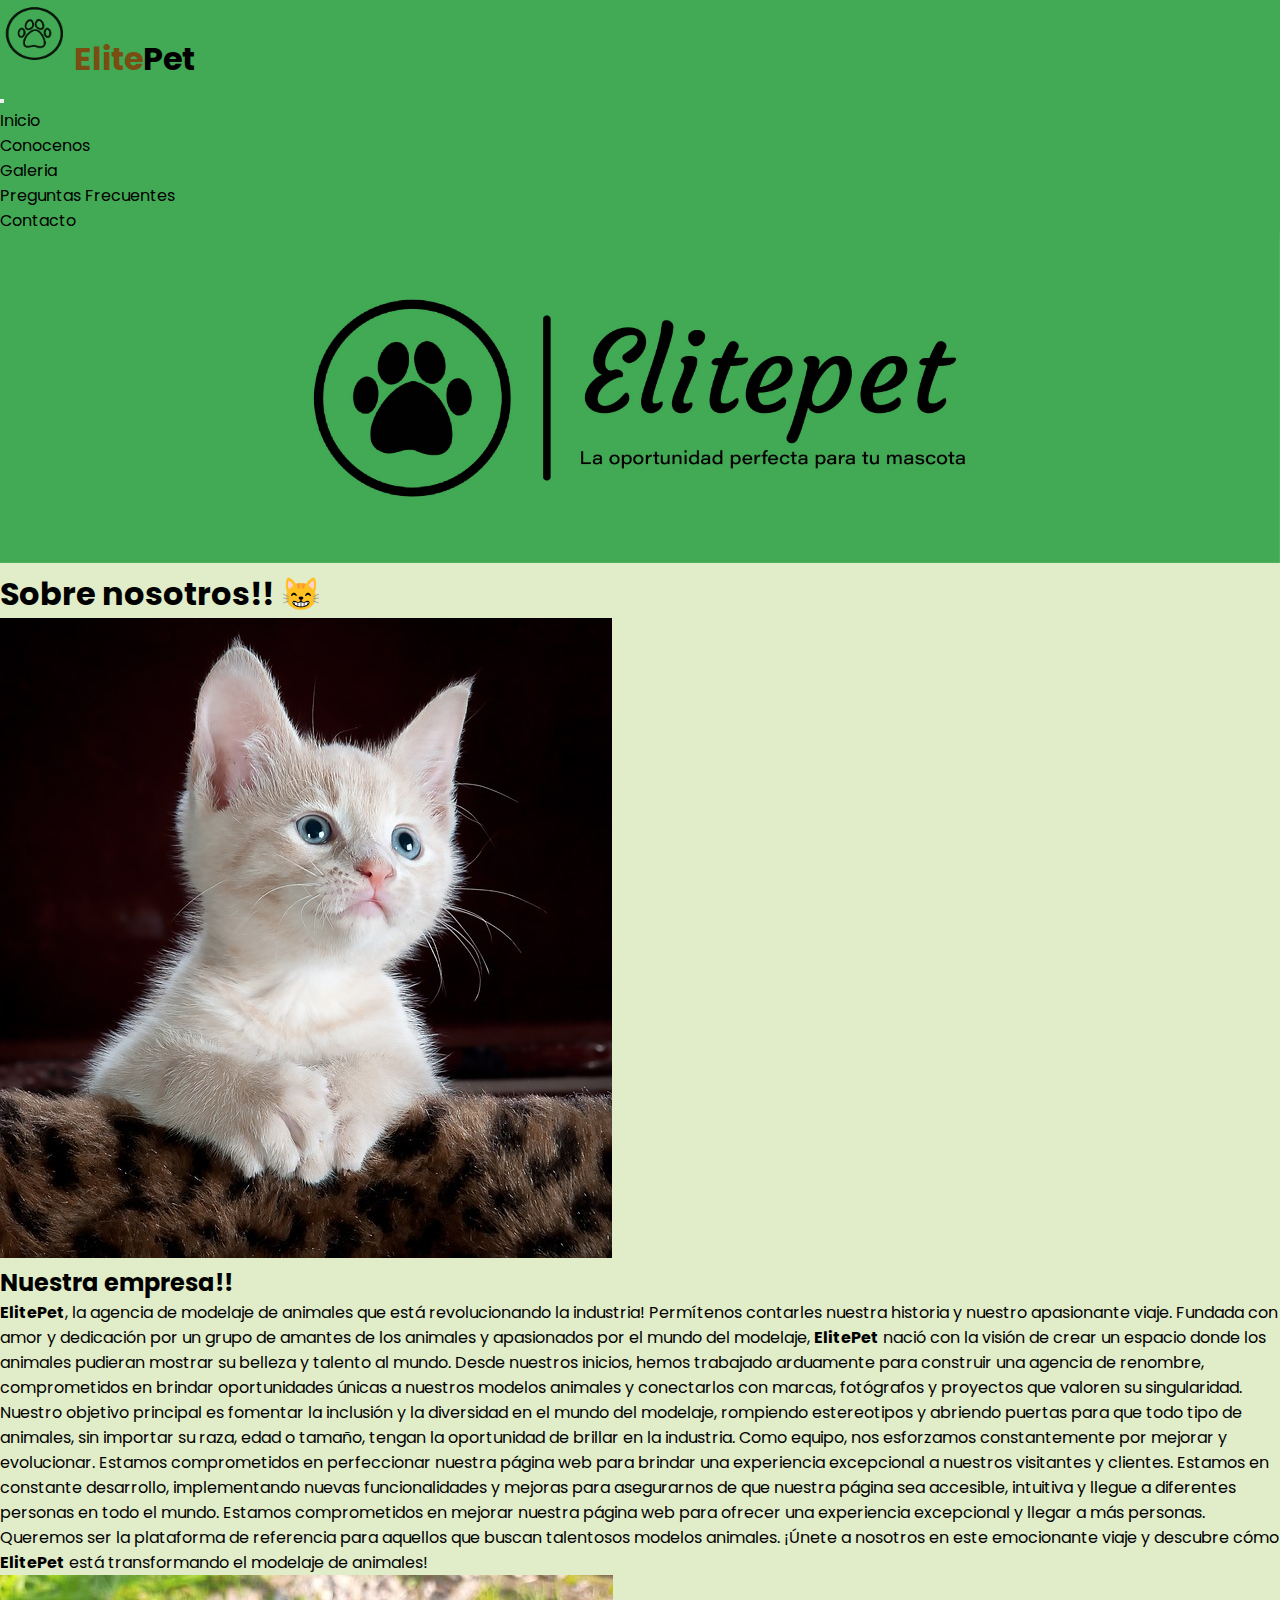
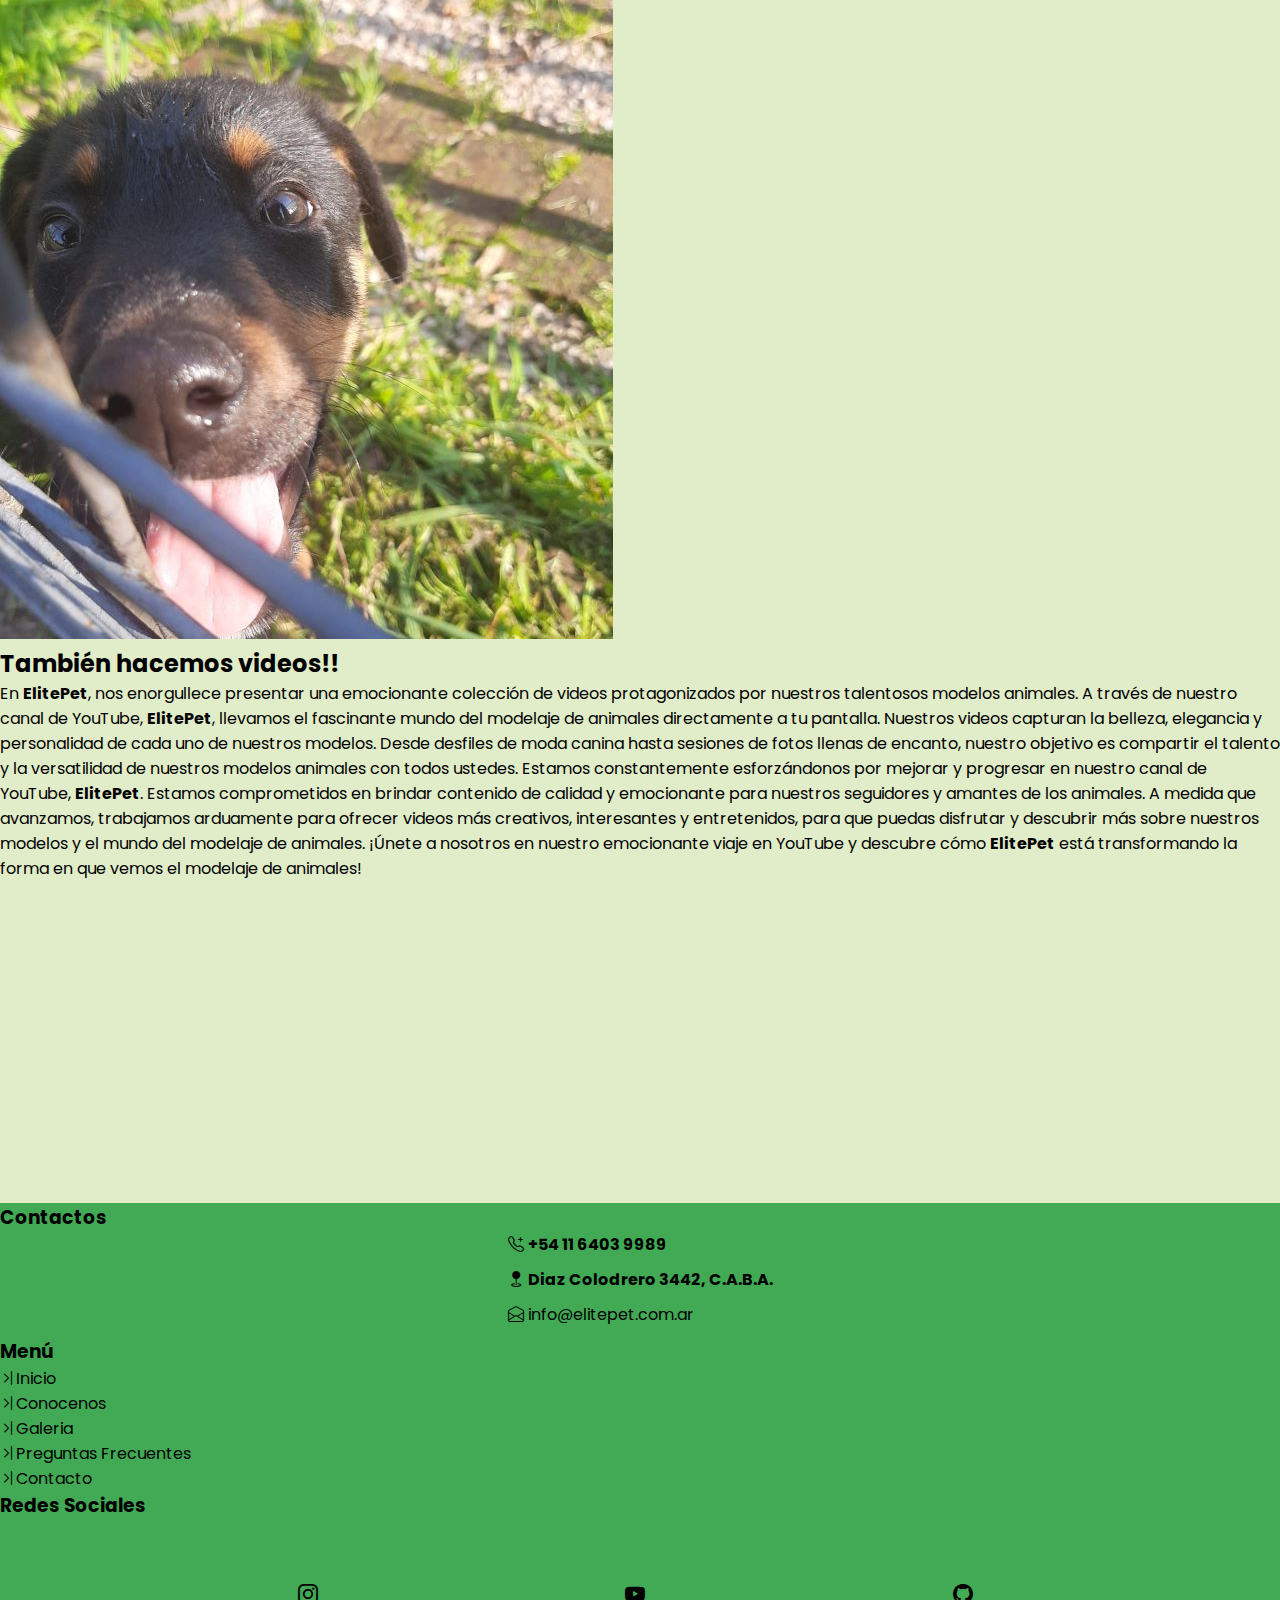
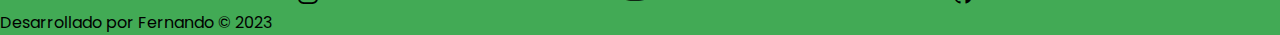
==== pages/conocenos.html @ aa460344 "cambios estructura html + bs + css" ====
<!DOCTYPE html>
<html lang="es">
    <head>
        <meta charset="UTF-8">
        <meta http-equiv="X-UA-Compatible" content="IE=edge">
        <meta name="viewport" content="width=device-width, initial-scale=1.0">
        <link rel="shortcut icon" href="../favicon.png" type="image/x-icon">
        <link href="https://cdn.jsdelivr.net/npm/bootstrap@5.3.0/dist/css/bootstrap.min.css" 
        rel="stylesheet" 
        integrity="sha384-9ndCyUaIbzAi2FUVXJi0CjmCapSmO7SnpJef0486qhLnuZ2cdeRhO02iuK6FUUVM" 
        crossorigin="anonymous"
        >
        <link rel="stylesheet" href="https://cdn.jsdelivr.net/npm/bootstrap-icons@1.10.5/font/bootstrap-icons.css">
        <link rel="stylesheet" href="../css/estilos.css">
        <title>ElitePet - Conocenos</title>
    </head>
    <body>


        <!--header-->

        <header class="">
            <div class="bg-main">
                <!--menu hamburger responsive-->
                <div class="container-lg">
                    <nav class="navbar navbar-expand-lg navbar-light colorNav">
                        <div class="container">
                            <div class="col-lg-5">
                                <a href="#"><img  src="../assets/img/logo.png" alt="logo huella de animal" class="logo"></a>
                                <Strong class="tituloPrincipal"> <span class="orange">Elite</span>Pet </Strong>
                            </div>
                            
                            <!--menu hamburger-->
                            <a class="navbar-brand" href="#"></a>
                            <button class="navbar-toggler" type="button" data-bs-toggle="collapse" data-bs-target="#navbarSupportedContent" aria-controls="navbarSupportedContent" aria-expanded="false" aria-label="Toggle navigation">
                                <span class="navbar-toggler-icon"></span>
                            </button>
                            <div class="collapse navbar-collapse col-lg-7 navegacion" id="navbarSupportedContent">
                                <!---->
                                <ul class="navbar-nav me-auto mb-2 mb-lg-0 w-100 justify-content-center align-items-center">
                                <li class="nav-item">
                                    <a class="nav-link active " aria-current="page" href="../index.html">Inicio</a>
                                </li>
                                <li class="nav-item">
                                    <a class="nav-link" href="conocenos.html">Conocenos</a>
                                </li>
                                <li class="nav-item">
                                    <a class="nav-link" href="galeria.html">Galeria</a>
                                </li>
                                <li class="nav-item">
                                    <a class="nav-link" href="preguntas.html">Preguntas Frecuentes</a>
                                </li>
                                <li class="nav-item ">
                                    <a class="nav-link colorVerde" href="contacto.html">Contacto</a>
                                </li>
                                </ul>
                            </div>
                        </div>
                    </nav>
                </div>
            </div>        
                
            <!--Banner-->
            <div class="bannerPrincipal col-lg-12">
                <img src="../assets/img/banner elitepet.jpg" alt="Banner verde con logo y eslogan" >
            </div>

        </header>


            <!--main-->
        <main>        
            <section class="tituloConocenos">
                <div class="text-center container imgConocenos">
                    <h1> Sobre nosotros!! 😸 </h1>
                    <img src="../assets/img/Photo-conocenos-prinp.jpg" alt="Foto de gato maullando" class="w-100">
                </div>
            </section>


            <!--seccion nuestra empresa-->
            <section class="nuestraEmpresa">
                <div class="container">
                    <div class="row justify-content-center">
                        <div class="col-lg-8"> 
                            <h2>Nuestra empresa!!</h2>
                            <p><strong>ElitePet</strong>, la agencia de modelaje de animales que está revolucionando la industria! Permítenos contarles nuestra historia y nuestro apasionante viaje. Fundada con amor y dedicación por un grupo de amantes de los animales y apasionados por el mundo del modelaje, <strong>ElitePet</strong> nació con la visión de crear un espacio donde los animales pudieran mostrar su belleza y talento al mundo. Desde nuestros inicios, hemos trabajado arduamente para construir una agencia de renombre, comprometidos en brindar oportunidades únicas a nuestros modelos animales y conectarlos con marcas, fotógrafos y proyectos que valoren su singularidad. Nuestro objetivo principal es fomentar la inclusión y la diversidad en el mundo del modelaje, rompiendo estereotipos y abriendo puertas para que todo tipo de animales, sin importar su raza, edad o tamaño, tengan la oportunidad de brillar en la industria. Como equipo, nos esforzamos constantemente por mejorar y evolucionar. Estamos comprometidos en perfeccionar nuestra página web para brindar una experiencia excepcional a nuestros visitantes y clientes. Estamos en constante desarrollo, implementando nuevas funcionalidades y mejoras para asegurarnos de que nuestra página sea accesible, intuitiva y llegue a diferentes personas en todo el mundo. Estamos comprometidos en mejorar nuestra página web para ofrecer una experiencia excepcional y llegar a más personas. Queremos ser la plataforma de referencia para aquellos que buscan talentosos modelos animales. ¡Únete a nosotros en este emocionante viaje y descubre cómo <strong>ElitePet</strong> está transformando el modelaje de animales!</p>
                        </div>
                        <div class="col-lg-4 mb-5 mt-4 order-lg-2">
                            <img src="../assets/img/nova--pag-conocenos.jpg" alt="" class="img-fluid" />
                        </div>
                    </div>
                </div>
            </section>
            

            <!--seccion VIDEO-->
            <section class="seccionVideo">
                <div class="container">
                    <div class="row justify-content-center">
                        <div class="col-lg-6 order-lg-2">
                            <h2>También hacemos videos!!</h2>
                            <p>En <strong>ElitePet</strong>, nos enorgullece presentar una emocionante colección de videos protagonizados por nuestros talentosos modelos animales. A través de nuestro canal de YouTube, <strong>ElitePet</strong>, llevamos el fascinante mundo del modelaje de animales directamente a tu pantalla. Nuestros videos capturan la belleza, elegancia y personalidad de cada uno de nuestros modelos. Desde desfiles de moda canina hasta sesiones de fotos llenas de encanto, nuestro objetivo es compartir el talento y la versatilidad de nuestros modelos animales con todos ustedes. Estamos constantemente esforzándonos por mejorar y progresar en nuestro canal de YouTube, <strong>ElitePet</strong>. Estamos comprometidos en brindar contenido de calidad y emocionante para nuestros seguidores y amantes de los animales. A medida que avanzamos, trabajamos arduamente para ofrecer videos más creativos, interesantes y entretenidos, para que puedas disfrutar y descubrir más sobre nuestros modelos y el mundo del modelaje de animales. ¡Únete a nosotros en nuestro emocionante viaje en YouTube y descubre cómo <strong>ElitePet</strong> está transformando la forma en que vemos el modelaje de animales!</p>
                        </div>
                        <div class="col-lg-6 order-lg-1">
                            <iframe width="560" height="315" src="https://www.youtube.com/embed/O8_WJIzN43E" title="YouTube video player" frameborder="0" allow="accelerometer; autoplay; clipboard-write; encrypted-media; gyroscope; picture-in-picture; web-share" allowfullscreen></iframe>
                        </div>
                    </div>
                </div>
            </section>

            <!--seccion nuestra empresa
            <section class="nuestraEmpresa">
                <div class="container">
                    <div class="row justify-content-center">
                        <div class="col-lg-8 text-centers"> 
                            <h2 class=""> Nuestra empresa!! </h2>
                            <p><strong>ElitePet</strong>, la agencia de modelaje de animales que está revolucionando la industria!
                                Permítenos contarles nuestra historia y nuestro apasionante viaje.
                                Fundada con amor y dedicación por un grupo de amantes de los animales y apasionados por el mundo del
                                modelaje, <strong>ElitePet</strong> nació con la visión de crear un espacio donde los animales pudieran
                                mostrar su belleza y talento al mundo.
                                Desde nuestros inicios, hemos trabajado arduamente para construir una agencia de renombre, comprometidos en
                                brindar oportunidades únicas a nuestros modelos animales y conectarlos con marcas, fotógrafos y proyectos
                                que valoren su singularidad.
                                Nuestro objetivo principal es fomentar la inclusión y la diversidad en el mundo del modelaje, rompiendo
                                estereotipos y abriendo puertas para que todo tipo de animales, sin importar su raza, edad o tamaño, tengan
                                la oportunidad de brillar en la industria.
                                Como equipo, nos esforzamos constantemente por mejorar y evolucionar. Estamos comprometidos en perfeccionar
                                nuestra página web para brindar una experiencia excepcional a nuestros visitantes y clientes. Estamos en
                                constante desarrollo, implementando nuevas funcionalidades y mejoras para asegurarnos de que nuestra página
                                sea accesible, intuitiva y llegue a diferentes personas en todo el mundo.
                                Estamos comprometidos en mejorar nuestra página web para ofrecer una experiencia excepcional y llegar a más
                                personas. Queremos ser la plataforma de referencia para aquellos que buscan talentosos modelos animales.
                                ¡Únete a nosotros en este emocionante viaje y descubre cómo <strong>ElitePet</strong> está transformando el
                                modelaje de animales! </p>
                        </div>
                        <div class="col-lg-4 mb-5 mt-4 order-lg-2">
                            <img src="../assets/img/nova--pag-conocenos.jpg" class="" alt="" />
                        </div>
                        
                    </div>
                </div>
                    
            </section>

            seccion VIDEO
            <section class="seccionVideo">
                <h2> También hacemos videos!! </h2>
                <p> En <strong>ElitePet</strong>, nos enorgullece presentar una emocionante colección de videos protagonizados
                    por nuestros talentosos modelos animales. A través de nuestro canal de YouTube, <strong>ElitePet</strong>,
                    llevamos el fascinante mundo del modelaje de animales directamente a tu pantalla.
                    Nuestros videos capturan la belleza, elegancia y personalidad de cada uno de nuestros modelos. Desde
                    desfiles de moda canina hasta sesiones de fotos llenas de encanto, nuestro objetivo es compartir el talento
                    y la versatilidad de nuestros modelos animales con todos ustedes.
                    Estamos constantemente esforzándonos por mejorar y progresar en nuestro canal de YouTube,
                    <strong>ElitePet</strong>. Estamos comprometidos en brindar contenido de calidad y emocionante para nuestros
                    seguidores y amantes de los animales. A medida que avanzamos, trabajamos arduamente para ofrecer videos más
                    creativos, interesantes y entretenidos, para que puedas disfrutar y descubrir más sobre nuestros modelos y
                    el mundo del modelaje de animales.
                    ¡Únete a nosotros en nuestro emocionante viaje en YouTube y descubre cómo <strong>ElitePet</strong> está
                    transformando la forma en que vemos el modelaje de animales!</p>
                <iframe width="560" height="315" src="https://www.youtube.com/embed/O8_WJIzN43E" title="YouTube video player" frameborder="0" allow="accelerometer; autoplay; clipboard-write; encrypted-media; gyroscope; picture-in-picture; web-share" allowfullscreen></iframe>
            </section>-->
        </main> 

  
        <!--footer-->

        <footer class="bg-main contenedorFooter">
            <div class="container">
                <div class="row">
                    <!-- Sector Contactos -->
                    <div class="col-lg-4">
                        <strong>
                            <h3 class="text-center">Contactos</h3>
                        </strong>
                        <div class="contanc mt-lg-5">
                            <ul class="">
                                <li class=" telefono contancItem">
                                    <i class="bi bi-telephone-plus"></i>
                                    <b>+54 11 6403 9989</b>
                                </li>
                                <li class="contancItem">
                                    <i class="bi bi-geo-fill"></i>
                                    <a href="https://www.google.com/maps" target="_blank"><b>Diaz Colodrero 3442, C.A.B.A.</b></a>
                                </li>
                                <li class="contancItem">
                                    <i class="bi bi-envelope-open"></i>
                                    <a href="https://www.google.com/intl/es-419/gmail/about/" target="_blank">info@elitepet.com.ar</a>
                                </li>
                            </ul>
                        </div> 
                    </div>
                    <!-- Sector Menú Footer -->
                    <div class="col-lg-4">
                        <strong>
                            <h3 class="text-center">Menú</h3>
                        </strong>
                        <div class="footer">
                            <ul class="nav flex-column align-content-center">
                                <li class="nav-item">
                                    <a class="nav-link" href="../index.html"><i class="bi bi-chevron-bar-right"></i>Inicio</a>
                                </li>
                                <li class="nav-item">
                                    <a class="nav-link" href="conocenos.html" target="_blank"><i class="bi bi-chevron-bar-right"></i>Conocenos</a>
                                </li>
                                <li class="nav-item">
                                    <a class="nav-link" href="galeria.html" target="_blank"><i class="bi bi-chevron-bar-right"></i>Galeria</a>
                                </li>
                                <li class="nav-item">
                                    <a class="nav-link" href="preguntas.html" target="_blank"><i class="bi bi-chevron-bar-right"></i>Preguntas Frecuentes</a>
                                </li>
                                <li class="nav-item">
                                    <a class="nav-link" href="contacto.html" target="_blank"><i class="bi bi-chevron-bar-right"></i>Contacto</a>
                                </li>
                            </ul>
                        </div>
                    </div>
                    <!-- Sector Redes Sociales -->
                    <div class="col-lg-4">
                        <strong>
                            <h3 class="text-center">Redes Sociales</h3>
                        </strong>
                        <div class="me-4 redes">
                            <ul class="redesSociales list-inline">
                                <li class="list-inline-item">
                                    <a class="redesItem" href="https://instagram.com" target="_blank"><i class="bi bi-instagram"></i></a>
                                </li>
                                <li class="list-inline-item">
                                    <a class="redesItem" href="https://www.youtube.com" target="_blank"><i class="bi bi-youtube"></i></a>
                                </li>
                                <li class="list-inline-item">
                                    <a class="redesItem" href="https://github.com/fernandoacosta03" target="_blank"><i class="bi bi-github"></i></a>
                                </li>
                            </ul>
                        </div>
                    </div>
                </div>
                <!-- Parrafo Footer -->
                <p class="text-center mt-4">Desarrollado por Fernando &copy; 2023</p>
            </div>
        </footer>

        <!--<footer class="">
            <div class="bg-main contenedorFooter">
                <div class="container ">
                    Sector contactos-->
                    <!--<div class="">
                        <strong><h3 class="text-center">Contactos</h3></strong>

                        <ul class="td-pb-padding-side">

                            <li class="ps-5 telefono">
                                <i class="bi bi-telephone-plus"></i>
                                <b class="">+54 11 6403 9989<b>
                            </li>

                            <li class="ps-5">
                                <i class="bi bi-geo-fill"></i>
                                <a href="https://www.google.com/maps" target="_blank"><b class="">Diaz Colodrero 3442, C.A.B.A.<b></a>
                            </li>
                            
                            <li class="ps-5">
                                <i class="bi bi-envelope-open"></i>
                                <a href="https://www.google.com/intl/es-419/gmail/about/" target="_blank">info@elitepet.com.ar</a>
                            </li>

                        </ul>  
                    </div>
                    Sector redes sociales-->
                    <!--<div class="">

                        <strong><h3 class="text-center">Redes Sociales</h3></strong>
                        <div class="me-4">
                            <ul class="redesSociales">

                                <li class="redesItem">
                                    <a href="" target="_blank"><i class="bi bi-facebook"></i></a>
                                </li>

                                <li class="redesItem">
                                    <a href="" target="_blank"><i class="bi bi-instagram"></i></a>
                                </li>

                                <li class="redesItem">
                                    <a href="" target="_blank"><i class="bi bi-github"></i></a>
                                </li>

                            </ul>
                        </div>
                    </div>
                    Sector menu footer-->
                    <!--<div class="">
                        <strong><h3 class="text-center">Menu</h3></strong>
                        <div class="">
                            <ul class="">

                                <li class="ps-5">
                                    <a href="#" ><i class="bi bi-chevron-bar-right"></i>Inicio</a>
                                </li>

                                <li class="ps-5">
                                    <a href="./pages/conocenos.html" target="_blank"><i class="bi bi-chevron-bar-right"></i>Conocenos</a>
                                </li>

                                <li class="ps-5">
                                    <a href="./pages/galeria.html" target="_blank"><i class="bi bi-chevron-bar-right"></i>Galeria</a>
                                </li>

                                <li class="ps-5">
                                    <a href="./pages/preguntas.html" target="_blank"><i class="bi bi-chevron-bar-right"></i>Preguntas Frecuentes</a>
                                </li>

                                <li class="ps-5">
                                    <a href="./pages/contacto.html" target="_blank"><i class="bi bi-chevron-bar-right">Contacto</i></a>
                                </li>

                            </ul>
                        </div>
                    </div>
                    parrafo footer-->
                    <!--<p class="text-center">Copyright © 2023 - Desarrollado por Fernando</p>    
                </div>
            </div>
        </footer>-->

        <script src="https://cdn.jsdelivr.net/npm/bootstrap@5.3.0/dist/js/bootstrap.bundle.min.js" 
        integrity="sha384-geWF76RCwLtnZ8qwWowPQNguL3RmwHVBC9FhGdlKrxdiJJigb/j/68SIy3Te4Bkz" 
        crossorigin="anonymous"></script>
    </body>
</html>
---- css/estilos.css ----
@import url('https://fonts.googleapis.com/css2?family=Inter:wght@100;400&family=Poppins:wght@100;300;400;700&display=swap');
@import url("https://cdn.jsdelivr.net/npm/bootstrap-icons@1.10.5/font/bootstrap-icons.css");

/*#A0C49D, #C4D7B2, #E1ECC8, #F7FFE5*/

/* Reset styles */
* {
  padding: 0;
  margin: 0;
  box-sizing: border-box;
}

/* Global styles */
a {
  text-decoration: none;
  color: black;
}

ul {
  list-style: none;
}


body {
  background-color: #E1ECC8;
  font-family: 'poppins', 'Inter', sans-serif ;
}




/* Header */

.bg-main {
  background-color: #42aa55;
}

.bannerPrincipal img {
  width: 100%;
  
}

.orange {
  color: rgb(122, 77, 18);
}

.logo {
  width: 70px;
  height: 70px;
}

.tituloPrincipal {
  font-size: 2rem;
}



.navegacion a:hover{
  color: #fff;
  background-color: #1d5026;
  border: 1px solid #1d5026;
}

.logoTitl {
  display: flex;
  justify-content: space-between;
}





/* !main INDEX*/


.carousel-caption {
  z-index: 1;
}

.carousel-control-prev-icon {
  background-image: url("data:image/svg+xml,%3csvg xmlns='http://www.w3.org/2000/svg' viewBox='0 0 16 16' fill='%231d5026'%3e%3cpath d='M11.354 1.646a.5.5 0 0 1 0 .708L5.707 8l5.647 5.646a.5.5 0 0 1-.708.708l-6-6a.5.5 0 0 1 0-.708l6-6a.5.5 0 0 1 .708 0z'/%3e%3c/svg%3e");
}

.carousel-control-next-icon {
  background-image: url("data:image/svg+xml,%3csvg xmlns='http://www.w3.org/2000/svg' viewBox='0 0 16 16' fill='%231d5026'%3e%3cpath d='M4.646 1.646a.5.5 0 0 1 .708 0l6 6a.5.5 0 0 1 0 .708l-6 6a.5.5 0 0 1-.708-.708L10.293 8 4.646 2.354a.5.5 0 0 1 0-.708z'/%3e%3c/svg%3e");
}

.botonPag{
  display: inline-block;
  background-color: #42aa55;
  color: black;
  font-family: 'Poppins', sans-serif;
  font-size: 1rem;
  font-weight: 700;
  padding: 10px 20px;
  text-decoration: none;
}



.imgUnirse img {
  width: 100%;
}

.carousel-inner {
  border: 5px solid #1d5026;
  border-radius: 5px;
}




/*footer*/

.contenedorFooter   {
  margin-bottom: -20px ;
}

.redesSociales {
  display: flex;
  justify-content: space-evenly;
}


.contanc {
  display: flex;
  justify-content: center;
}

.contancItem {
  padding-bottom: 10px;
}

.redesItem {
  font-size: 20px;
  margin-right: 10px;
}

.telefono {
  color: black;
}


.footer .nav-link {
  color: black;
  transition: .3s;
}

.footer .footer-link a::before {
  position: relative;
  font-family: 'Poppins', sans-serif;
  font-weight: 900;
  margin-right: 10px;
}

.footer .footer-link a:hover {
  color: #1d5026;
  letter-spacing: 1px;
}

.footer .nav-link:hover {
  color: #1d5026;
  letter-spacing: 1px;
}

/* !main Conocenos*/

.nuestraEmpresa h2,
.nuestraEmpresa p {
  text-align: left;
}


@media screen and (max-width: 768px) {
  .logo {
  width: 50px;
  height: 50px;
}
  .bannerPrincipal img {
  width: 100%;
  height: 20vh;
}
}

@media screen and (max-width: 992px) {
  .align-items-lg-center {
    align-items: flex-start;
  }
  
  .align-items-lg-center > .col-lg-6 {
    flex-basis: 100%;

  }

  .tituloConocenos {
    display: flex;
    justify-content: center;
    align-items: center;
  }

  .seccionVideo .row {
    flex-direction: column;
  }
  
  .seccionVideo .col-lg-6 {
    text-align: center;
  }
}

@media screen and (min-width:992px){
  .imgConocenos img {
    max-width: 50%;
  }

  .redes {
    margin-top: 60px;
  }
}











/* TODOS: Antiguo css con boxmodeling/flex*/
/*header {
  background-color: rgb(79, 159, 96);
  padding: 20px;
  display: flex;
  justify-content: space-between;
  align-items: center;
}

.logo {
  width: 80px;
  height: 80px;
}

.nombrEmpresa {
  font-family: 'Poppins', sans-serif;
  font-weight: 700;
  font-size: 2rem;
}

.menuPrincipal {
  display: flex;
  align-items: center;
}

.menuPrincipal li {
  margin-right: 20px;
}

.menuPrincipal a {
  color: black;
  font-family: 'Inter', sans-serif;
  font-weight: 700;
}/*

/* Main */


/*main {
  display: grid;
  gap: 20px;
}

.bannerPrincipal img {
  width: 100%;
  height: auto;
}

.apartadoBienvenidos {
  text-align: center;
}

.apartadoBienvenidos h2 {
  font-family: 'Poppins', sans-serif;
  font-size: 2rem;
  font-weight: 700;
  color: #cf7d02;
  margin-bottom: 10px;
}

.apartadoBienvenidos p {
  font-family: 'Poppins', sans-serif;
  font-size: 1rem;
  font-weight: 400;
  margin-bottom: 20px;
}

.apartadoBienvenidos a {
  color: black;
}

.apartadoBienvenidos img {
  width: 100%;
  max-width: 700px;
  height: auto;
  margin: 0 auto;
}

.apartadoCaruseles {
  display: grid;
  grid-template-columns: repeat(2, 1fr);
  gap: 20px;
}

.apartadoCaruseles img {
  width: 100%;
  height: auto;
}

.apartadoUnirse {
  text-align: center;
}

.apartadoUnirse h2 {
  font-size: 2rem;
  font-weight: 700;
  color: #cf7d02;
  margin-bottom: 10px;
}

.apartadoUnirse p {
  font-family: 'Poppins', sans-serif;
  font-size: 1rem;
  font-weight: 400;
  margin-bottom: 20px;
}

.apartadoUnirse img {
  width: 100%;
  max-width: 700px;
  height: auto;
  margin-bottom: 15px;
}

.botonUnirse {
  display: inline-block;
  background-color: #cf7d02;
  color: black;
  font-family: 'Poppins', sans-serif;
  font-size: 1rem;
  font-weight: 700;
  padding: 10px 20px;
  text-decoration: none;
}
*/

/* Footer */



/*footer {
  background-color: rgb(79, 159, 96);
  padding: 20px;
  color: black;
  display: flex;
  flex-flow: row wrap;
  justify-content: space-between;
  align-items: center;
}

.seccionMedio {
  display: flex;
  flex-direction: column;
  align-items: center;
}

.menuBottom {
  color: black;
  font-family: 'Inter', sans-serif;
  font-weight: 700;
  margin-bottom: 5px;
}

.titlBottom{
  font-family: 'Poppins', sans-serif;
  font-size: 1.2rem;
  font-weight: 700;
  margin-bottom: 10px;
}

.derechosAutorales {
  font-family: 'Inter', sans-serif;
  font-size: 0.8rem;
  font-weight: 400;
}

.seccionIzq,
.seccionMedio,
.seccionDerecha {
  flex: 1 1 100%;
  text-align: center;
  margin-bottom: 20px;
}

.seccionIzq {
  order: 1;
}

.seccionMedio {
  order: 2;
}

.seccionDerecha {
  order: 3;
}

*/

/* Responsive */


/*@media screen and (max-width: 768px) {
  header {
    flex-direction: column;
    text-align: center;
    padding: 10px;
  }

  .logo {
    margin-bottom: 10px;
  }

  .nombrEmpresa {
    font-size: 1.5rem;
  }

  .menuPrincipal {
    margin-top: 10px;
    justify-content: center;
  }

  .apartadoCaruseles {
    grid-template-columns: 1fr;
  }

  .apartadoUnirse {
    margin-bottom: 20px;
  }

  footer {
    grid-template-columns: 1fr;
    text-align: center;
  }
}

@media screen and (max-width: 480px) {
  .apartadoCaruseles img {
    max-width: 100%;
  }

  .apartadoUnirse img {
    max-width: 100%;
  }
}
*/




/*--------------------------------------------------------------------

.tituloConocenos {
  display: flex;
  flex-direction: column;
  align-items: center;
  gap: 20px;
}

.tituloConocenos h1 {
  font-size: 2rem;
  color: #cf7d02;
  font-weight: 700;
  margin-bottom: 20px;
  text-align: center;
}

.tituloConocenos img {
  height: 600px;
  width: 500px;
  display: inline-block;
}

.nuestraEmpresa {
  display: flex;
  flex-direction: column;
  align-items: center;
  gap: 20px;
}

.nuestraEmpresa h2 {
  font-family: 'Poppins', sans-serif;
  font-size: 2rem;
  font-weight: 700;
  color: #cf7d02;
  margin-bottom: 10px;
}

.nuestraEmpresa p {
  font-family: 'Poppins', sans-serif;
  font-size: 1rem;
  font-weight: 400;
  margin-bottom: 20px;
}

.nuestraEmpresa strong {
  color: black;
}

.nuestraEmpresa img {
  width: 700px;
  height: 500px;
  display: inline-block;
}

.seccionVideo {
  display: flex;
  flex-direction: column;
  align-items: center;
  gap: 20px;
}

.seccionVideo h2 {
  font-family: 'Poppins', sans-serif;
  font-size: 2rem;
  font-weight: 700;
  color: #cf7d02;
  margin-bottom: 10px;
}

.seccionVideo p {
  font-family: 'Poppins', sans-serif;
  font-size: 1rem;
  font-weight: 400;
  margin-bottom: 20px;
}

.seccionVideo strong {
  color: black;
}

.seccionVideo iframe {
  width: 800px;
  height: 500px;
}

-------------------------------------------------------------------------

.tituloModelos {
  font-family: 'Poppins', sans-serif;
  font-size: 2rem;
  font-weight: 700;
  color: #cf7d02;
  margin-bottom: 20px;
  text-align: center;
}

.seccionModelos1 {
  font-family: 'Poppins', sans-serif;
  margin-bottom: 20px;
}

.seccionModelos1 h2{
  font-size: 2rem;
  font-weight: 700;
  color: #cf7d02;
}

.seccionModelos1 P {
  font-size: 1rem;
  font-weight: 400;
}

.seccionModelos1 img {
  height: 500px;
  width: 500px;
}

.seccionModelos2 {
  font-family: 'Poppins', sans-serif;
  margin-bottom: 20px;
}

.seccionModelos2 h2{
  font-size: 2rem;
  font-weight: 700;
  color: #cf7d02;
}

.seccionModelos2 P {
  font-size: 1rem;
  font-weight: 400;
}

.seccionModelos2 img {
  height: 500px;
  width: 500px;
}

.seccionModelos3 {
  font-family: 'Poppins', sans-serif;
  margin-bottom: 20px;
}

.seccionModelos3 h2{
  font-size: 2rem;
  font-weight: 700;
  color: #cf7d02;
}

.seccionModelos3 P {
  font-size: 1rem;
  font-weight: 400;
}

.seccionModelos3 img {
  height: 500px;
  width: 700px;
}

.tituloEjecutivos {
  font-family: 'Poppins', sans-serif;
  font-size: 2rem;
  font-weight: 700;
  color: #cf7d02;
  margin-bottom: 20px;
}

.seccionEjecutivo {
  font-family: 'Poppins', sans-serif;
  margin-bottom: 20px;
}

.seccionEjecutivo h2{
  font-size: 2rem;
  font-weight: 700;
  color: #cf7d02;
}

.seccionEjecutivo P {
  font-size: 1rem;
  font-weight: 400;
}

.seccionEjecutivo img {
  height: 800px;
  width: 700px;
}

------------------------------------------------------------------------
.seccionTituloFAQ h1{
  font-family: 'Poppins', sans-serif;
  font-size: 2rem;
  font-weight: 700;
  color: #cf7d02;
  margin-bottom: 20px;
  text-align: center;
}

.seccionTituloFAQ p {
  font-family: 'Poppins', sans-serif;
  margin-bottom: 20px;
  font-size: 1rem;
  font-weight: 400;
}

.seccionTituloFAQ img {
  height: 500px;
  width: 700px;
}

.seccionFAQ  div h2{
  font-family: 'Poppins', sans-serif;
  font-size: 1,5rem;
  font-weight: 700;
  color: #cf7d02;
  margin-bottom: 20px;
} 

.seccionFAQ div p {
  font-family: 'Poppins', sans-serif;
  margin-bottom: 20px;
  font-size: 1rem;
  font-weight: 400;
}

--------------------------------------------------------------------------

.seccionFormulario h1{
  font-family: 'Poppins', sans-serif;
  font-size: 2rem;
  font-weight: 700;
  color: #cf7d02;
  margin-bottom: 20px;
}

.seccionFormulario p {
  font-family: 'Poppins', sans-serif;
  margin-bottom: 20px;
  font-size: 1rem;
  font-weight: 400;
}

.seccionFormulario h2 {
  font-family: 'Poppins', sans-serif;
  font-size: 1,5rem;
  font-weight: 700;
  color: #cf7d02;
  margin-bottom: 20px;
}


.seccionContactos {
  width: 100%;
  height: auto;
  background-color: rgb(79, 159, 96);
  margin-right: 20px;
  padding: 20px;
  border: 1px solid #000;
  box-sizing: border-box;
}

.seccionContactos h3 {
  font-size: 1.5rem;
  color: #000;
  font-weight: 700;
  margin-bottom: 10px;
}

.seccionContactos p {
  font-size: 1rem;
  color: #fff;
}

.seccionContactos iframe {
  width: 30%;
  height: 300px;
  margin-bottom: 10px;
} 

/*Trate de usar lo mas basico que aprendimos en las dos primeras clases de CSS con BOX modeling, se que no esta muy bien ubicado todo o muy centrado 
pero me imagino que con flex todo va a ser mas facil, espero no tener ningun error :) saludos!! */
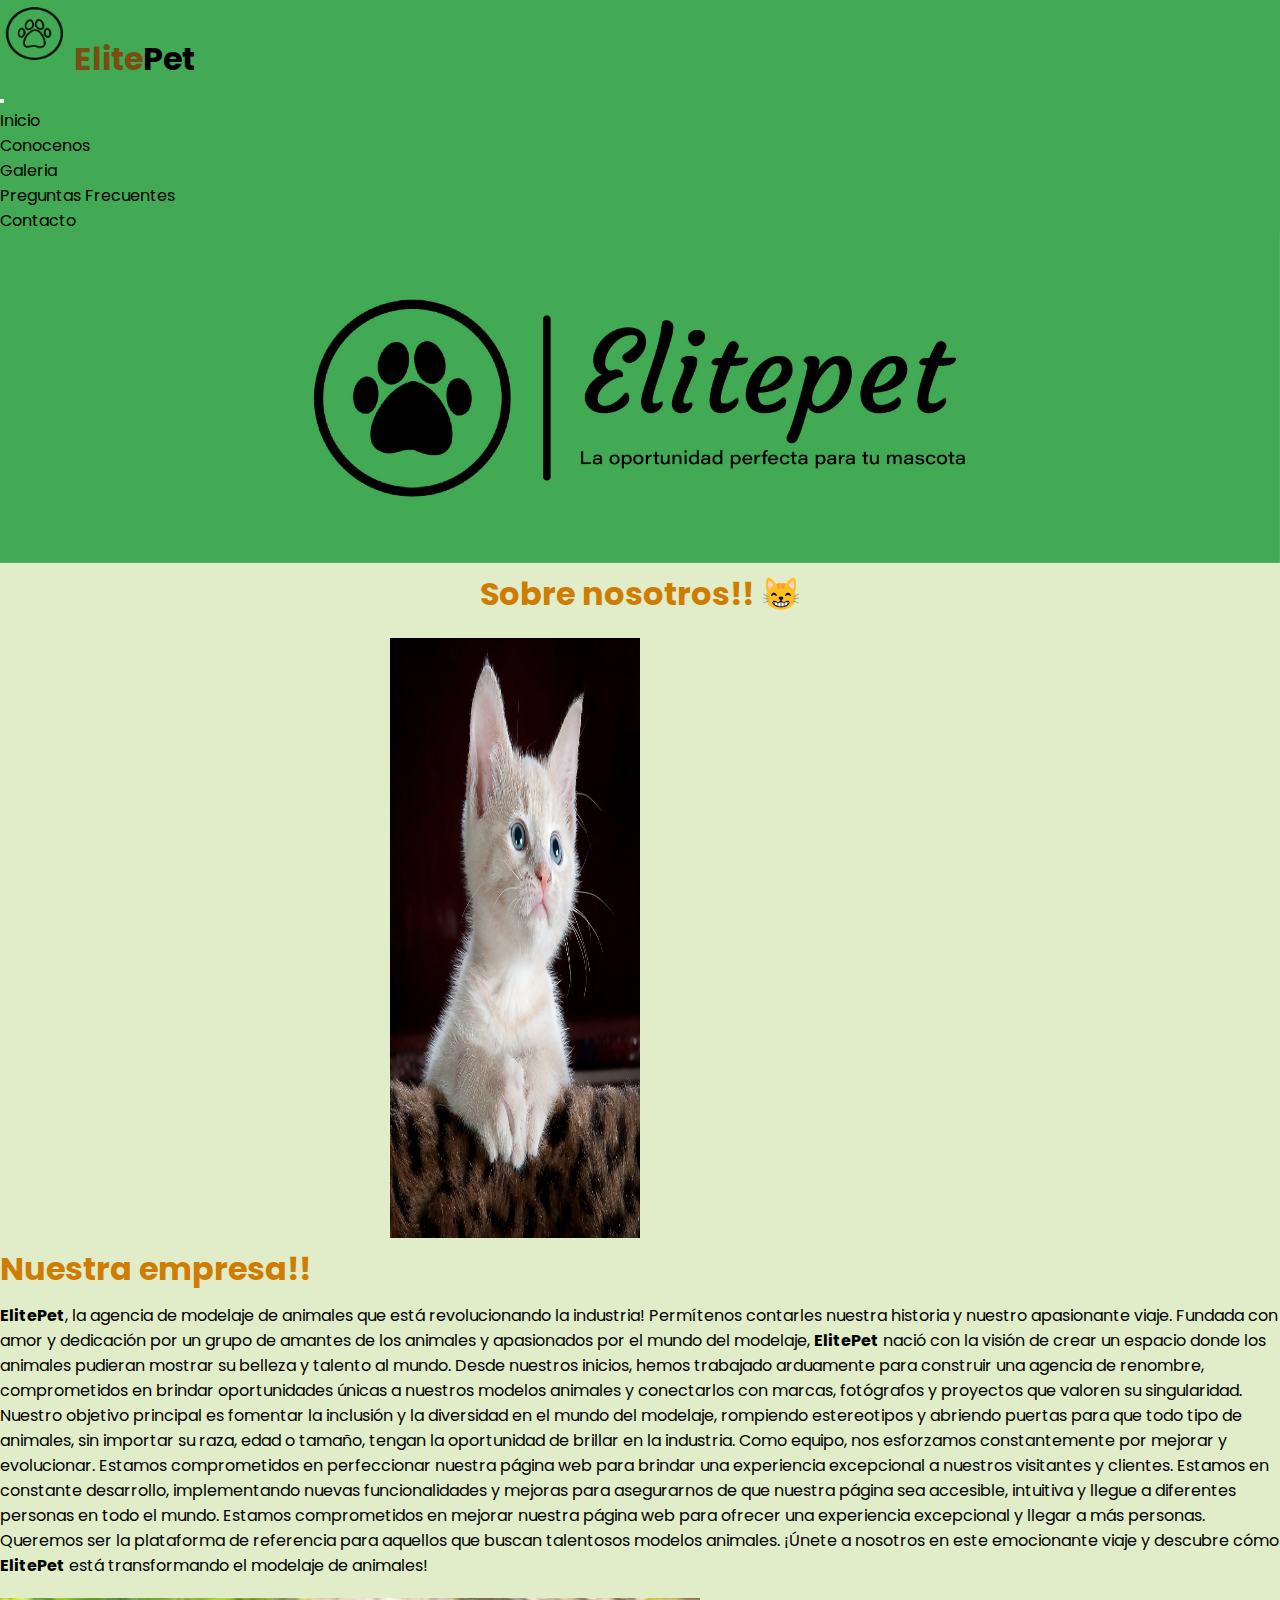
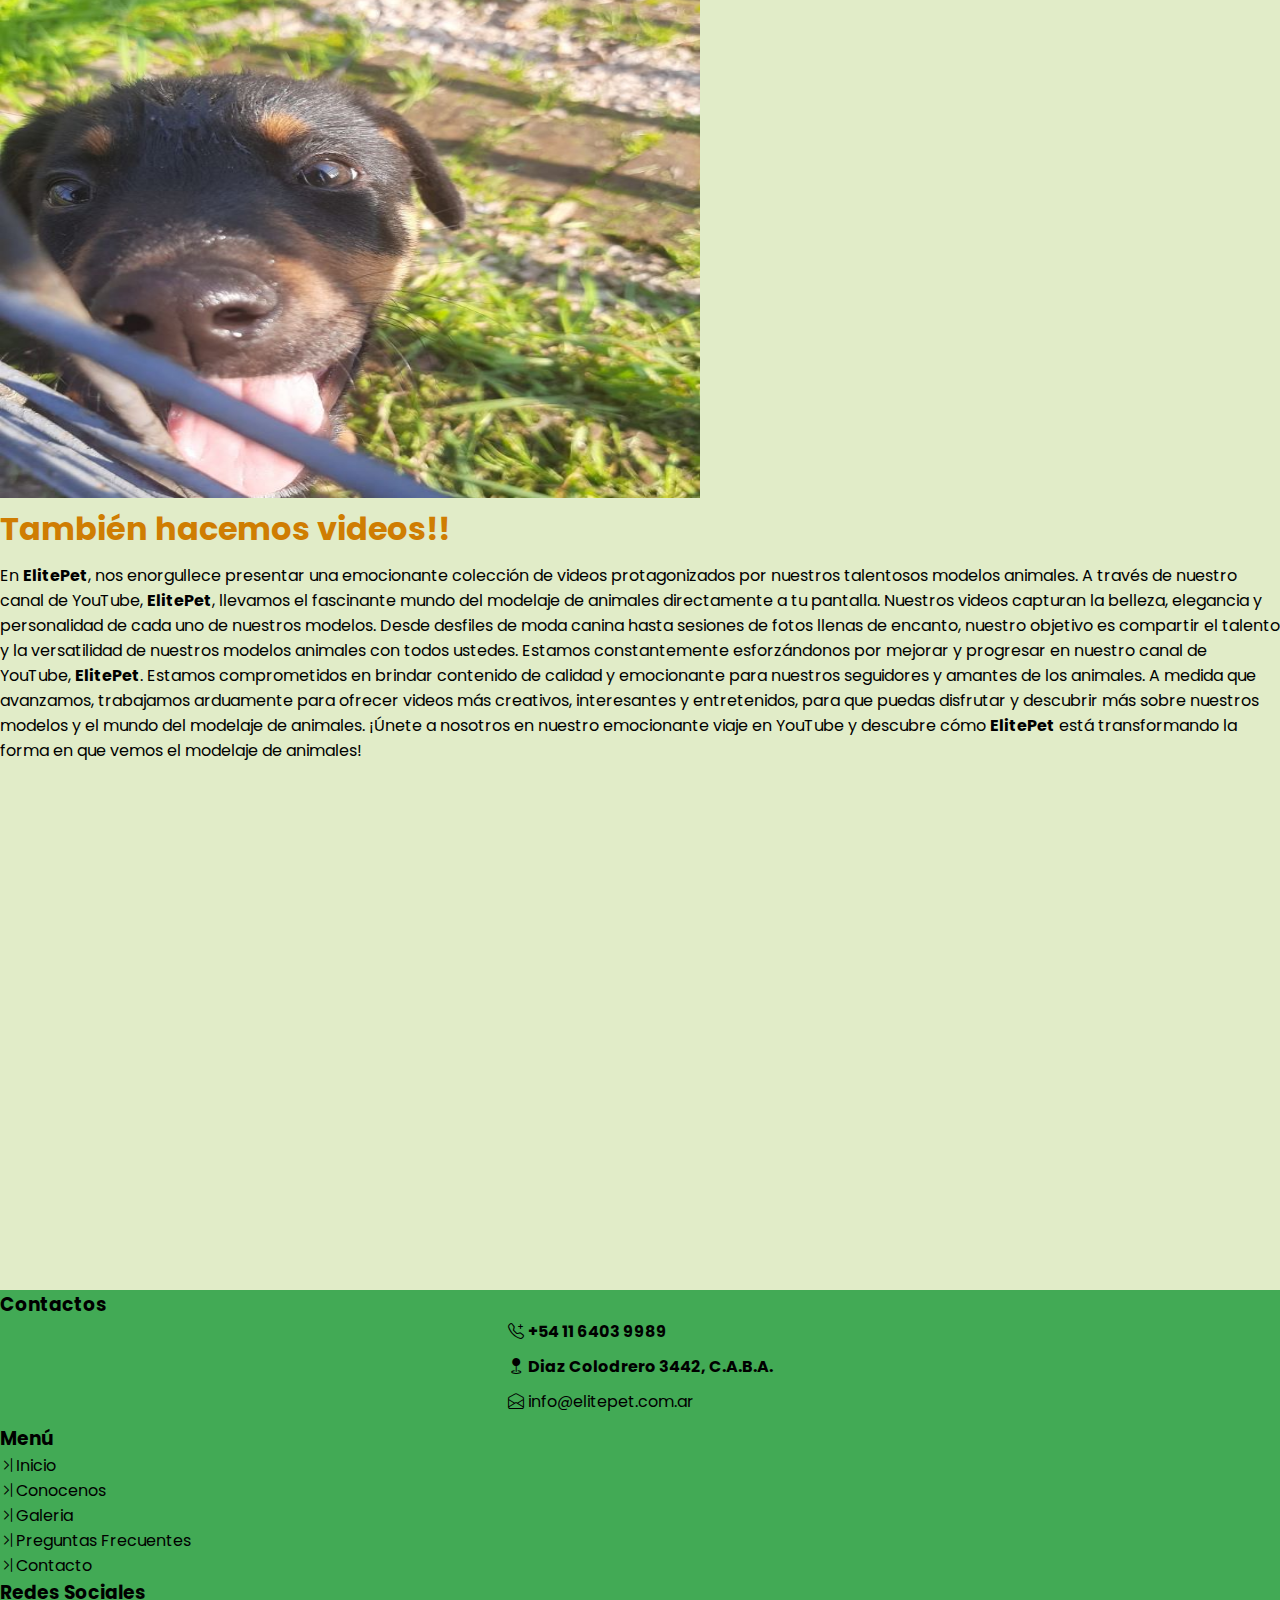
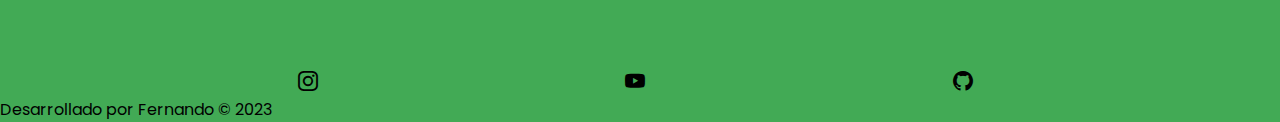
==== commit 0c61822b: "modificando galeria" ====
--- a/pages/conocenos.html
+++ b/pages/conocenos.html
@@ -26,7 +26,7 @@
                     <nav class="navbar navbar-expand-lg navbar-light colorNav">
                         <div class="container">
                             <div class="col-lg-5">
-                                <a href="#"><img  src="../assets/img/logo.png" alt="logo huella de animal" class="logo"></a>
+                                <a href="../index.html"><img  src="../assets/img/logo.png" alt="logo huella de animal" class="logo"></a>
                                 <Strong class="tituloPrincipal"> <span class="orange">Elite</span>Pet </Strong>
                             </div>
                             
@@ -68,9 +68,9 @@
         </header>
 
 
-            <!--main-->
+            <!--main Conocenos-->
         <main>        
-            <section class="tituloConocenos">
+            <section class="tituloConocenos my-5">
                 <div class="text-center container imgConocenos">
                     <h1> Sobre nosotros!! 😸 </h1>
                     <img src="../assets/img/Photo-conocenos-prinp.jpg" alt="Foto de gato maullando" class="w-100">
@@ -86,7 +86,7 @@
                             <h2>Nuestra empresa!!</h2>
                             <p><strong>ElitePet</strong>, la agencia de modelaje de animales que está revolucionando la industria! Permítenos contarles nuestra historia y nuestro apasionante viaje. Fundada con amor y dedicación por un grupo de amantes de los animales y apasionados por el mundo del modelaje, <strong>ElitePet</strong> nació con la visión de crear un espacio donde los animales pudieran mostrar su belleza y talento al mundo. Desde nuestros inicios, hemos trabajado arduamente para construir una agencia de renombre, comprometidos en brindar oportunidades únicas a nuestros modelos animales y conectarlos con marcas, fotógrafos y proyectos que valoren su singularidad. Nuestro objetivo principal es fomentar la inclusión y la diversidad en el mundo del modelaje, rompiendo estereotipos y abriendo puertas para que todo tipo de animales, sin importar su raza, edad o tamaño, tengan la oportunidad de brillar en la industria. Como equipo, nos esforzamos constantemente por mejorar y evolucionar. Estamos comprometidos en perfeccionar nuestra página web para brindar una experiencia excepcional a nuestros visitantes y clientes. Estamos en constante desarrollo, implementando nuevas funcionalidades y mejoras para asegurarnos de que nuestra página sea accesible, intuitiva y llegue a diferentes personas en todo el mundo. Estamos comprometidos en mejorar nuestra página web para ofrecer una experiencia excepcional y llegar a más personas. Queremos ser la plataforma de referencia para aquellos que buscan talentosos modelos animales. ¡Únete a nosotros en este emocionante viaje y descubre cómo <strong>ElitePet</strong> está transformando el modelaje de animales!</p>
                         </div>
-                        <div class="col-lg-4 mb-5 mt-4 order-lg-2">
+                        <div class="text-center col-lg-4 mb-5 mt-4 order-lg-2">
                             <img src="../assets/img/nova--pag-conocenos.jpg" alt="" class="img-fluid" />
                         </div>
                     </div>
@@ -97,71 +97,17 @@
             <!--seccion VIDEO-->
             <section class="seccionVideo">
                 <div class="container">
-                    <div class="row justify-content-center">
-                        <div class="col-lg-6 order-lg-2">
+                    <div class="row justify-content-center ">
+                        <div class="col-lg-6 order-lg-2 ">
                             <h2>También hacemos videos!!</h2>
                             <p>En <strong>ElitePet</strong>, nos enorgullece presentar una emocionante colección de videos protagonizados por nuestros talentosos modelos animales. A través de nuestro canal de YouTube, <strong>ElitePet</strong>, llevamos el fascinante mundo del modelaje de animales directamente a tu pantalla. Nuestros videos capturan la belleza, elegancia y personalidad de cada uno de nuestros modelos. Desde desfiles de moda canina hasta sesiones de fotos llenas de encanto, nuestro objetivo es compartir el talento y la versatilidad de nuestros modelos animales con todos ustedes. Estamos constantemente esforzándonos por mejorar y progresar en nuestro canal de YouTube, <strong>ElitePet</strong>. Estamos comprometidos en brindar contenido de calidad y emocionante para nuestros seguidores y amantes de los animales. A medida que avanzamos, trabajamos arduamente para ofrecer videos más creativos, interesantes y entretenidos, para que puedas disfrutar y descubrir más sobre nuestros modelos y el mundo del modelaje de animales. ¡Únete a nosotros en nuestro emocionante viaje en YouTube y descubre cómo <strong>ElitePet</strong> está transformando la forma en que vemos el modelaje de animales!</p>
                         </div>
-                        <div class="col-lg-6 order-lg-1">
+                        <div class="col-lg-6 order-lg-1 text-center my-5 ">
                             <iframe width="560" height="315" src="https://www.youtube.com/embed/O8_WJIzN43E" title="YouTube video player" frameborder="0" allow="accelerometer; autoplay; clipboard-write; encrypted-media; gyroscope; picture-in-picture; web-share" allowfullscreen></iframe>
                         </div>
                     </div>
                 </div>
             </section>
-
-            <!--seccion nuestra empresa
-            <section class="nuestraEmpresa">
-                <div class="container">
-                    <div class="row justify-content-center">
-                        <div class="col-lg-8 text-centers"> 
-                            <h2 class=""> Nuestra empresa!! </h2>
-                            <p><strong>ElitePet</strong>, la agencia de modelaje de animales que está revolucionando la industria!
-                                Permítenos contarles nuestra historia y nuestro apasionante viaje.
-                                Fundada con amor y dedicación por un grupo de amantes de los animales y apasionados por el mundo del
-                                modelaje, <strong>ElitePet</strong> nació con la visión de crear un espacio donde los animales pudieran
-                                mostrar su belleza y talento al mundo.
-                                Desde nuestros inicios, hemos trabajado arduamente para construir una agencia de renombre, comprometidos en
-                                brindar oportunidades únicas a nuestros modelos animales y conectarlos con marcas, fotógrafos y proyectos
-                                que valoren su singularidad.
-                                Nuestro objetivo principal es fomentar la inclusión y la diversidad en el mundo del modelaje, rompiendo
-                                estereotipos y abriendo puertas para que todo tipo de animales, sin importar su raza, edad o tamaño, tengan
-                                la oportunidad de brillar en la industria.
-                                Como equipo, nos esforzamos constantemente por mejorar y evolucionar. Estamos comprometidos en perfeccionar
-                                nuestra página web para brindar una experiencia excepcional a nuestros visitantes y clientes. Estamos en
-                                constante desarrollo, implementando nuevas funcionalidades y mejoras para asegurarnos de que nuestra página
-                                sea accesible, intuitiva y llegue a diferentes personas en todo el mundo.
-                                Estamos comprometidos en mejorar nuestra página web para ofrecer una experiencia excepcional y llegar a más
-                                personas. Queremos ser la plataforma de referencia para aquellos que buscan talentosos modelos animales.
-                                ¡Únete a nosotros en este emocionante viaje y descubre cómo <strong>ElitePet</strong> está transformando el
-                                modelaje de animales! </p>
-                        </div>
-                        <div class="col-lg-4 mb-5 mt-4 order-lg-2">
-                            <img src="../assets/img/nova--pag-conocenos.jpg" class="" alt="" />
-                        </div>
-                        
-                    </div>
-                </div>
-                    
-            </section>
-
-            seccion VIDEO
-            <section class="seccionVideo">
-                <h2> También hacemos videos!! </h2>
-                <p> En <strong>ElitePet</strong>, nos enorgullece presentar una emocionante colección de videos protagonizados
-                    por nuestros talentosos modelos animales. A través de nuestro canal de YouTube, <strong>ElitePet</strong>,
-                    llevamos el fascinante mundo del modelaje de animales directamente a tu pantalla.
-                    Nuestros videos capturan la belleza, elegancia y personalidad de cada uno de nuestros modelos. Desde
-                    desfiles de moda canina hasta sesiones de fotos llenas de encanto, nuestro objetivo es compartir el talento
-                    y la versatilidad de nuestros modelos animales con todos ustedes.
-                    Estamos constantemente esforzándonos por mejorar y progresar en nuestro canal de YouTube,
-                    <strong>ElitePet</strong>. Estamos comprometidos en brindar contenido de calidad y emocionante para nuestros
-                    seguidores y amantes de los animales. A medida que avanzamos, trabajamos arduamente para ofrecer videos más
-                    creativos, interesantes y entretenidos, para que puedas disfrutar y descubrir más sobre nuestros modelos y
-                    el mundo del modelaje de animales.
-                    ¡Únete a nosotros en nuestro emocionante viaje en YouTube y descubre cómo <strong>ElitePet</strong> está
-                    transformando la forma en que vemos el modelaje de animales!</p>
-                <iframe width="560" height="315" src="https://www.youtube.com/embed/O8_WJIzN43E" title="YouTube video player" frameborder="0" allow="accelerometer; autoplay; clipboard-write; encrypted-media; gyroscope; picture-in-picture; web-share" allowfullscreen></iframe>
-            </section>-->
         </main> 
 
   
@@ -242,89 +188,7 @@
             </div>
         </footer>
 
-        <!--<footer class="">
-            <div class="bg-main contenedorFooter">
-                <div class="container ">
-                    Sector contactos-->
-                    <!--<div class="">
-                        <strong><h3 class="text-center">Contactos</h3></strong>
-
-                        <ul class="td-pb-padding-side">
-
-                            <li class="ps-5 telefono">
-                                <i class="bi bi-telephone-plus"></i>
-                                <b class="">+54 11 6403 9989<b>
-                            </li>
-
-                            <li class="ps-5">
-                                <i class="bi bi-geo-fill"></i>
-                                <a href="https://www.google.com/maps" target="_blank"><b class="">Diaz Colodrero 3442, C.A.B.A.<b></a>
-                            </li>
-                            
-                            <li class="ps-5">
-                                <i class="bi bi-envelope-open"></i>
-                                <a href="https://www.google.com/intl/es-419/gmail/about/" target="_blank">info@elitepet.com.ar</a>
-                            </li>
-
-                        </ul>  
-                    </div>
-                    Sector redes sociales-->
-                    <!--<div class="">
-
-                        <strong><h3 class="text-center">Redes Sociales</h3></strong>
-                        <div class="me-4">
-                            <ul class="redesSociales">
-
-                                <li class="redesItem">
-                                    <a href="" target="_blank"><i class="bi bi-facebook"></i></a>
-                                </li>
-
-                                <li class="redesItem">
-                                    <a href="" target="_blank"><i class="bi bi-instagram"></i></a>
-                                </li>
-
-                                <li class="redesItem">
-                                    <a href="" target="_blank"><i class="bi bi-github"></i></a>
-                                </li>
-
-                            </ul>
-                        </div>
-                    </div>
-                    Sector menu footer-->
-                    <!--<div class="">
-                        <strong><h3 class="text-center">Menu</h3></strong>
-                        <div class="">
-                            <ul class="">
-
-                                <li class="ps-5">
-                                    <a href="#" ><i class="bi bi-chevron-bar-right"></i>Inicio</a>
-                                </li>
-
-                                <li class="ps-5">
-                                    <a href="./pages/conocenos.html" target="_blank"><i class="bi bi-chevron-bar-right"></i>Conocenos</a>
-                                </li>
-
-                                <li class="ps-5">
-                                    <a href="./pages/galeria.html" target="_blank"><i class="bi bi-chevron-bar-right"></i>Galeria</a>
-                                </li>
-
-                                <li class="ps-5">
-                                    <a href="./pages/preguntas.html" target="_blank"><i class="bi bi-chevron-bar-right"></i>Preguntas Frecuentes</a>
-                                </li>
-
-                                <li class="ps-5">
-                                    <a href="./pages/contacto.html" target="_blank"><i class="bi bi-chevron-bar-right">Contacto</i></a>
-                                </li>
-
-                            </ul>
-                        </div>
-                    </div>
-                    parrafo footer-->
-                    <!--<p class="text-center">Copyright © 2023 - Desarrollado por Fernando</p>    
-                </div>
-            </div>
-        </footer>-->
-
+        
         <script src="https://cdn.jsdelivr.net/npm/bootstrap@5.3.0/dist/js/bootstrap.bundle.min.js" 
         integrity="sha384-geWF76RCwLtnZ8qwWowPQNguL3RmwHVBC9FhGdlKrxdiJJigb/j/68SIy3Te4Bkz" 
         crossorigin="anonymous"></script>
--- a/css/estilos.css
+++ b/css/estilos.css
@@ -1,8 +1,6 @@
-@import url('https://fonts.googleapis.com/css2?family=Inter:wght@100;400&family=Poppins:wght@100;300;400;700&display=swap');
+@import url("https://fonts.googleapis.com/css2?family=Inter:wght@100;400&family=Poppins:wght@100;300;400;700&display=swap");
 @import url("https://cdn.jsdelivr.net/npm/bootstrap-icons@1.10.5/font/bootstrap-icons.css");
-
 /*#A0C49D, #C4D7B2, #E1ECC8, #F7FFE5*/
-
 /* Reset styles */
 * {
   padding: 0;
@@ -20,24 +18,18 @@
   list-style: none;
 }
 
-
 body {
   background-color: #E1ECC8;
-  font-family: 'poppins', 'Inter', sans-serif ;
-}
-
-
-
+  font-family: "poppins", "Inter", sans-serif;
+}
 
 /* Header */
-
 .bg-main {
   background-color: #42aa55;
 }
 
 .bannerPrincipal img {
   width: 100%;
-  
 }
 
 .orange {
@@ -53,9 +45,7 @@
   font-size: 2rem;
 }
 
-
-
-.navegacion a:hover{
+.navegacion a:hover {
   color: #fff;
   background-color: #1d5026;
   border: 1px solid #1d5026;
@@ -66,13 +56,7 @@
   justify-content: space-between;
 }
 
-
-
-
-
 /* !main INDEX*/
-
-
 .carousel-caption {
   z-index: 1;
 }
@@ -85,18 +69,16 @@
   background-image: url("data:image/svg+xml,%3csvg xmlns='http://www.w3.org/2000/svg' viewBox='0 0 16 16' fill='%231d5026'%3e%3cpath d='M4.646 1.646a.5.5 0 0 1 .708 0l6 6a.5.5 0 0 1 0 .708l-6 6a.5.5 0 0 1-.708-.708L10.293 8 4.646 2.354a.5.5 0 0 1 0-.708z'/%3e%3c/svg%3e");
 }
 
-.botonPag{
+.botonPag {
   display: inline-block;
   background-color: #42aa55;
   color: black;
-  font-family: 'Poppins', sans-serif;
+  font-family: "Poppins", sans-serif;
   font-size: 1rem;
   font-weight: 700;
   padding: 10px 20px;
   text-decoration: none;
 }
-
-
 
 .imgUnirse img {
   width: 100%;
@@ -107,20 +89,15 @@
   border-radius: 5px;
 }
 
-
-
-
 /*footer*/
-
-.contenedorFooter   {
-  margin-bottom: -20px ;
+.contenedorFooter {
+  margin-bottom: -20px;
 }
 
 .redesSociales {
   display: flex;
   justify-content: space-evenly;
 }
-
 
 .contanc {
   display: flex;
@@ -140,15 +117,14 @@
   color: black;
 }
 
-
 .footer .nav-link {
   color: black;
-  transition: .3s;
+  transition: 0.3s;
 }
 
 .footer .footer-link a::before {
   position: relative;
-  font-family: 'Poppins', sans-serif;
+  font-family: "Poppins", sans-serif;
   font-weight: 900;
   margin-right: 10px;
 }
@@ -164,310 +140,48 @@
 }
 
 /* !main Conocenos*/
-
 .nuestraEmpresa h2,
 .nuestraEmpresa p {
   text-align: left;
 }
 
-
 @media screen and (max-width: 768px) {
   .logo {
-  width: 50px;
-  height: 50px;
-}
+    width: 50px;
+    height: 50px;
+  }
   .bannerPrincipal img {
-  width: 100%;
-  height: 20vh;
-}
-}
-
+    width: 100%;
+    height: 20vh;
+  }
+}
 @media screen and (max-width: 992px) {
   .align-items-lg-center {
     align-items: flex-start;
   }
-  
   .align-items-lg-center > .col-lg-6 {
     flex-basis: 100%;
-
-  }
-
+  }
   .tituloConocenos {
     display: flex;
     justify-content: center;
     align-items: center;
   }
-
   .seccionVideo .row {
     flex-direction: column;
   }
-  
-  .seccionVideo .col-lg-6 {
+  .nuestraEmpresa .col-lg-8 .seccionVideo .col-lg-6 {
     text-align: center;
   }
 }
-
-@media screen and (min-width:992px){
+@media screen and (min-width: 992px) {
   .imgConocenos img {
     max-width: 50%;
   }
-
   .redes {
     margin-top: 60px;
   }
 }
-
-
-
-
-
-
-
-
-
-
-
-/* TODOS: Antiguo css con boxmodeling/flex*/
-/*header {
-  background-color: rgb(79, 159, 96);
-  padding: 20px;
-  display: flex;
-  justify-content: space-between;
-  align-items: center;
-}
-
-.logo {
-  width: 80px;
-  height: 80px;
-}
-
-.nombrEmpresa {
-  font-family: 'Poppins', sans-serif;
-  font-weight: 700;
-  font-size: 2rem;
-}
-
-.menuPrincipal {
-  display: flex;
-  align-items: center;
-}
-
-.menuPrincipal li {
-  margin-right: 20px;
-}
-
-.menuPrincipal a {
-  color: black;
-  font-family: 'Inter', sans-serif;
-  font-weight: 700;
-}/*
-
-/* Main */
-
-
-/*main {
-  display: grid;
-  gap: 20px;
-}
-
-.bannerPrincipal img {
-  width: 100%;
-  height: auto;
-}
-
-.apartadoBienvenidos {
-  text-align: center;
-}
-
-.apartadoBienvenidos h2 {
-  font-family: 'Poppins', sans-serif;
-  font-size: 2rem;
-  font-weight: 700;
-  color: #cf7d02;
-  margin-bottom: 10px;
-}
-
-.apartadoBienvenidos p {
-  font-family: 'Poppins', sans-serif;
-  font-size: 1rem;
-  font-weight: 400;
-  margin-bottom: 20px;
-}
-
-.apartadoBienvenidos a {
-  color: black;
-}
-
-.apartadoBienvenidos img {
-  width: 100%;
-  max-width: 700px;
-  height: auto;
-  margin: 0 auto;
-}
-
-.apartadoCaruseles {
-  display: grid;
-  grid-template-columns: repeat(2, 1fr);
-  gap: 20px;
-}
-
-.apartadoCaruseles img {
-  width: 100%;
-  height: auto;
-}
-
-.apartadoUnirse {
-  text-align: center;
-}
-
-.apartadoUnirse h2 {
-  font-size: 2rem;
-  font-weight: 700;
-  color: #cf7d02;
-  margin-bottom: 10px;
-}
-
-.apartadoUnirse p {
-  font-family: 'Poppins', sans-serif;
-  font-size: 1rem;
-  font-weight: 400;
-  margin-bottom: 20px;
-}
-
-.apartadoUnirse img {
-  width: 100%;
-  max-width: 700px;
-  height: auto;
-  margin-bottom: 15px;
-}
-
-.botonUnirse {
-  display: inline-block;
-  background-color: #cf7d02;
-  color: black;
-  font-family: 'Poppins', sans-serif;
-  font-size: 1rem;
-  font-weight: 700;
-  padding: 10px 20px;
-  text-decoration: none;
-}
-*/
-
-/* Footer */
-
-
-
-/*footer {
-  background-color: rgb(79, 159, 96);
-  padding: 20px;
-  color: black;
-  display: flex;
-  flex-flow: row wrap;
-  justify-content: space-between;
-  align-items: center;
-}
-
-.seccionMedio {
-  display: flex;
-  flex-direction: column;
-  align-items: center;
-}
-
-.menuBottom {
-  color: black;
-  font-family: 'Inter', sans-serif;
-  font-weight: 700;
-  margin-bottom: 5px;
-}
-
-.titlBottom{
-  font-family: 'Poppins', sans-serif;
-  font-size: 1.2rem;
-  font-weight: 700;
-  margin-bottom: 10px;
-}
-
-.derechosAutorales {
-  font-family: 'Inter', sans-serif;
-  font-size: 0.8rem;
-  font-weight: 400;
-}
-
-.seccionIzq,
-.seccionMedio,
-.seccionDerecha {
-  flex: 1 1 100%;
-  text-align: center;
-  margin-bottom: 20px;
-}
-
-.seccionIzq {
-  order: 1;
-}
-
-.seccionMedio {
-  order: 2;
-}
-
-.seccionDerecha {
-  order: 3;
-}
-
-*/
-
-/* Responsive */
-
-
-/*@media screen and (max-width: 768px) {
-  header {
-    flex-direction: column;
-    text-align: center;
-    padding: 10px;
-  }
-
-  .logo {
-    margin-bottom: 10px;
-  }
-
-  .nombrEmpresa {
-    font-size: 1.5rem;
-  }
-
-  .menuPrincipal {
-    margin-top: 10px;
-    justify-content: center;
-  }
-
-  .apartadoCaruseles {
-    grid-template-columns: 1fr;
-  }
-
-  .apartadoUnirse {
-    margin-bottom: 20px;
-  }
-
-  footer {
-    grid-template-columns: 1fr;
-    text-align: center;
-  }
-}
-
-@media screen and (max-width: 480px) {
-  .apartadoCaruseles img {
-    max-width: 100%;
-  }
-
-  .apartadoUnirse img {
-    max-width: 100%;
-  }
-}
-*/
-
-
-
-
-/*--------------------------------------------------------------------
-
 .tituloConocenos {
   display: flex;
   flex-direction: column;
@@ -497,7 +211,7 @@
 }
 
 .nuestraEmpresa h2 {
-  font-family: 'Poppins', sans-serif;
+  font-family: "Poppins", sans-serif;
   font-size: 2rem;
   font-weight: 700;
   color: #cf7d02;
@@ -505,7 +219,7 @@
 }
 
 .nuestraEmpresa p {
-  font-family: 'Poppins', sans-serif;
+  font-family: "Poppins", sans-serif;
   font-size: 1rem;
   font-weight: 400;
   margin-bottom: 20px;
@@ -529,7 +243,7 @@
 }
 
 .seccionVideo h2 {
-  font-family: 'Poppins', sans-serif;
+  font-family: "Poppins", sans-serif;
   font-size: 2rem;
   font-weight: 700;
   color: #cf7d02;
@@ -537,7 +251,7 @@
 }
 
 .seccionVideo p {
-  font-family: 'Poppins', sans-serif;
+  font-family: "Poppins", sans-serif;
   font-size: 1rem;
   font-weight: 400;
   margin-bottom: 20px;
@@ -552,10 +266,8 @@
   height: 500px;
 }
 
--------------------------------------------------------------------------
-
-.tituloModelos {
-  font-family: 'Poppins', sans-serif;
+--------------------------------- ---------------------------------------- .tituloModelos {
+  font-family: "Poppins", sans-serif;
   font-size: 2rem;
   font-weight: 700;
   color: #cf7d02;
@@ -564,11 +276,11 @@
 }
 
 .seccionModelos1 {
-  font-family: 'Poppins', sans-serif;
-  margin-bottom: 20px;
-}
-
-.seccionModelos1 h2{
+  font-family: "Poppins", sans-serif;
+  margin-bottom: 20px;
+}
+
+.seccionModelos1 h2 {
   font-size: 2rem;
   font-weight: 700;
   color: #cf7d02;
@@ -585,11 +297,11 @@
 }
 
 .seccionModelos2 {
-  font-family: 'Poppins', sans-serif;
-  margin-bottom: 20px;
-}
-
-.seccionModelos2 h2{
+  font-family: "Poppins", sans-serif;
+  margin-bottom: 20px;
+}
+
+.seccionModelos2 h2 {
   font-size: 2rem;
   font-weight: 700;
   color: #cf7d02;
@@ -606,11 +318,11 @@
 }
 
 .seccionModelos3 {
-  font-family: 'Poppins', sans-serif;
-  margin-bottom: 20px;
-}
-
-.seccionModelos3 h2{
+  font-family: "Poppins", sans-serif;
+  margin-bottom: 20px;
+}
+
+.seccionModelos3 h2 {
   font-size: 2rem;
   font-weight: 700;
   color: #cf7d02;
@@ -627,7 +339,7 @@
 }
 
 .tituloEjecutivos {
-  font-family: 'Poppins', sans-serif;
+  font-family: "Poppins", sans-serif;
   font-size: 2rem;
   font-weight: 700;
   color: #cf7d02;
@@ -635,11 +347,11 @@
 }
 
 .seccionEjecutivo {
-  font-family: 'Poppins', sans-serif;
-  margin-bottom: 20px;
-}
-
-.seccionEjecutivo h2{
+  font-family: "Poppins", sans-serif;
+  margin-bottom: 20px;
+}
+
+.seccionEjecutivo h2 {
   font-size: 2rem;
   font-weight: 700;
   color: #cf7d02;
@@ -655,9 +367,8 @@
   width: 700px;
 }
 
-------------------------------------------------------------------------
-.seccionTituloFAQ h1{
-  font-family: 'Poppins', sans-serif;
+------------------------------ ------------------------------------------ .seccionTituloFAQ h1 {
+  font-family: "Poppins", sans-serif;
   font-size: 2rem;
   font-weight: 700;
   color: #cf7d02;
@@ -666,7 +377,7 @@
 }
 
 .seccionTituloFAQ p {
-  font-family: 'Poppins', sans-serif;
+  font-family: "Poppins", sans-serif;
   margin-bottom: 20px;
   font-size: 1rem;
   font-weight: 400;
@@ -677,25 +388,23 @@
   width: 700px;
 }
 
-.seccionFAQ  div h2{
-  font-family: 'Poppins', sans-serif;
-  font-size: 1,5rem;
-  font-weight: 700;
-  color: #cf7d02;
-  margin-bottom: 20px;
-} 
+.seccionFAQ div h2 {
+  font-family: "Poppins", sans-serif;
+  font-size: 1, 5rem;
+  font-weight: 700;
+  color: #cf7d02;
+  margin-bottom: 20px;
+}
 
 .seccionFAQ div p {
-  font-family: 'Poppins', sans-serif;
-  margin-bottom: 20px;
-  font-size: 1rem;
-  font-weight: 400;
-}
-
---------------------------------------------------------------------------
-
-.seccionFormulario h1{
-  font-family: 'Poppins', sans-serif;
+  font-family: "Poppins", sans-serif;
+  margin-bottom: 20px;
+  font-size: 1rem;
+  font-weight: 400;
+}
+
+---------------------------------- ---------------------------------------- .seccionFormulario h1 {
+  font-family: "Poppins", sans-serif;
   font-size: 2rem;
   font-weight: 700;
   color: #cf7d02;
@@ -703,20 +412,19 @@
 }
 
 .seccionFormulario p {
-  font-family: 'Poppins', sans-serif;
+  font-family: "Poppins", sans-serif;
   margin-bottom: 20px;
   font-size: 1rem;
   font-weight: 400;
 }
 
 .seccionFormulario h2 {
-  font-family: 'Poppins', sans-serif;
-  font-size: 1,5rem;
-  font-weight: 700;
-  color: #cf7d02;
-  margin-bottom: 20px;
-}
-
+  font-family: "Poppins", sans-serif;
+  font-size: 1, 5rem;
+  font-weight: 700;
+  color: #cf7d02;
+  margin-bottom: 20px;
+}
 
 .seccionContactos {
   width: 100%;
@@ -744,7 +452,6 @@
   width: 30%;
   height: 300px;
   margin-bottom: 10px;
-} 
-
-/*Trate de usar lo mas basico que aprendimos en las dos primeras clases de CSS con BOX modeling, se que no esta muy bien ubicado todo o muy centrado 
-pero me imagino que con flex todo va a ser mas facil, espero no tener ningun error :) saludos!! */+}
+
+/*# sourceMappingURL=estilos.css.map */
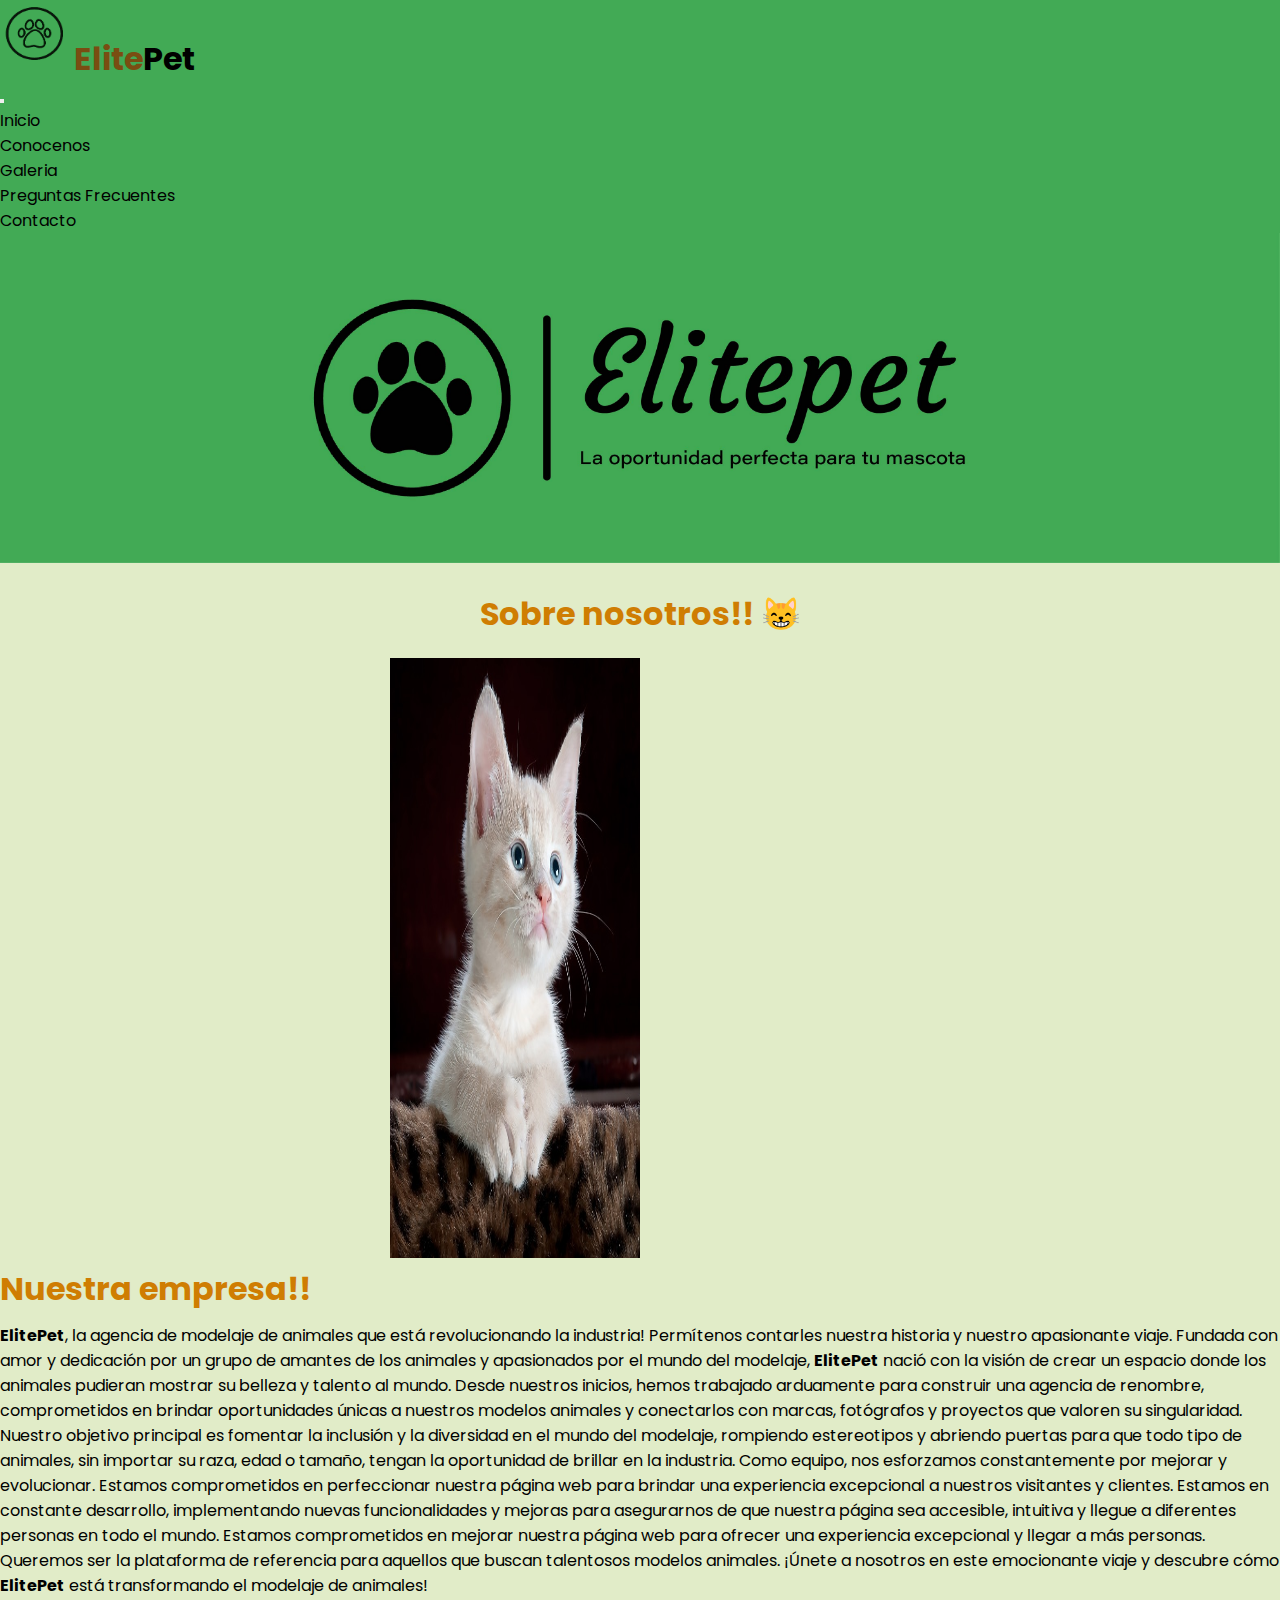
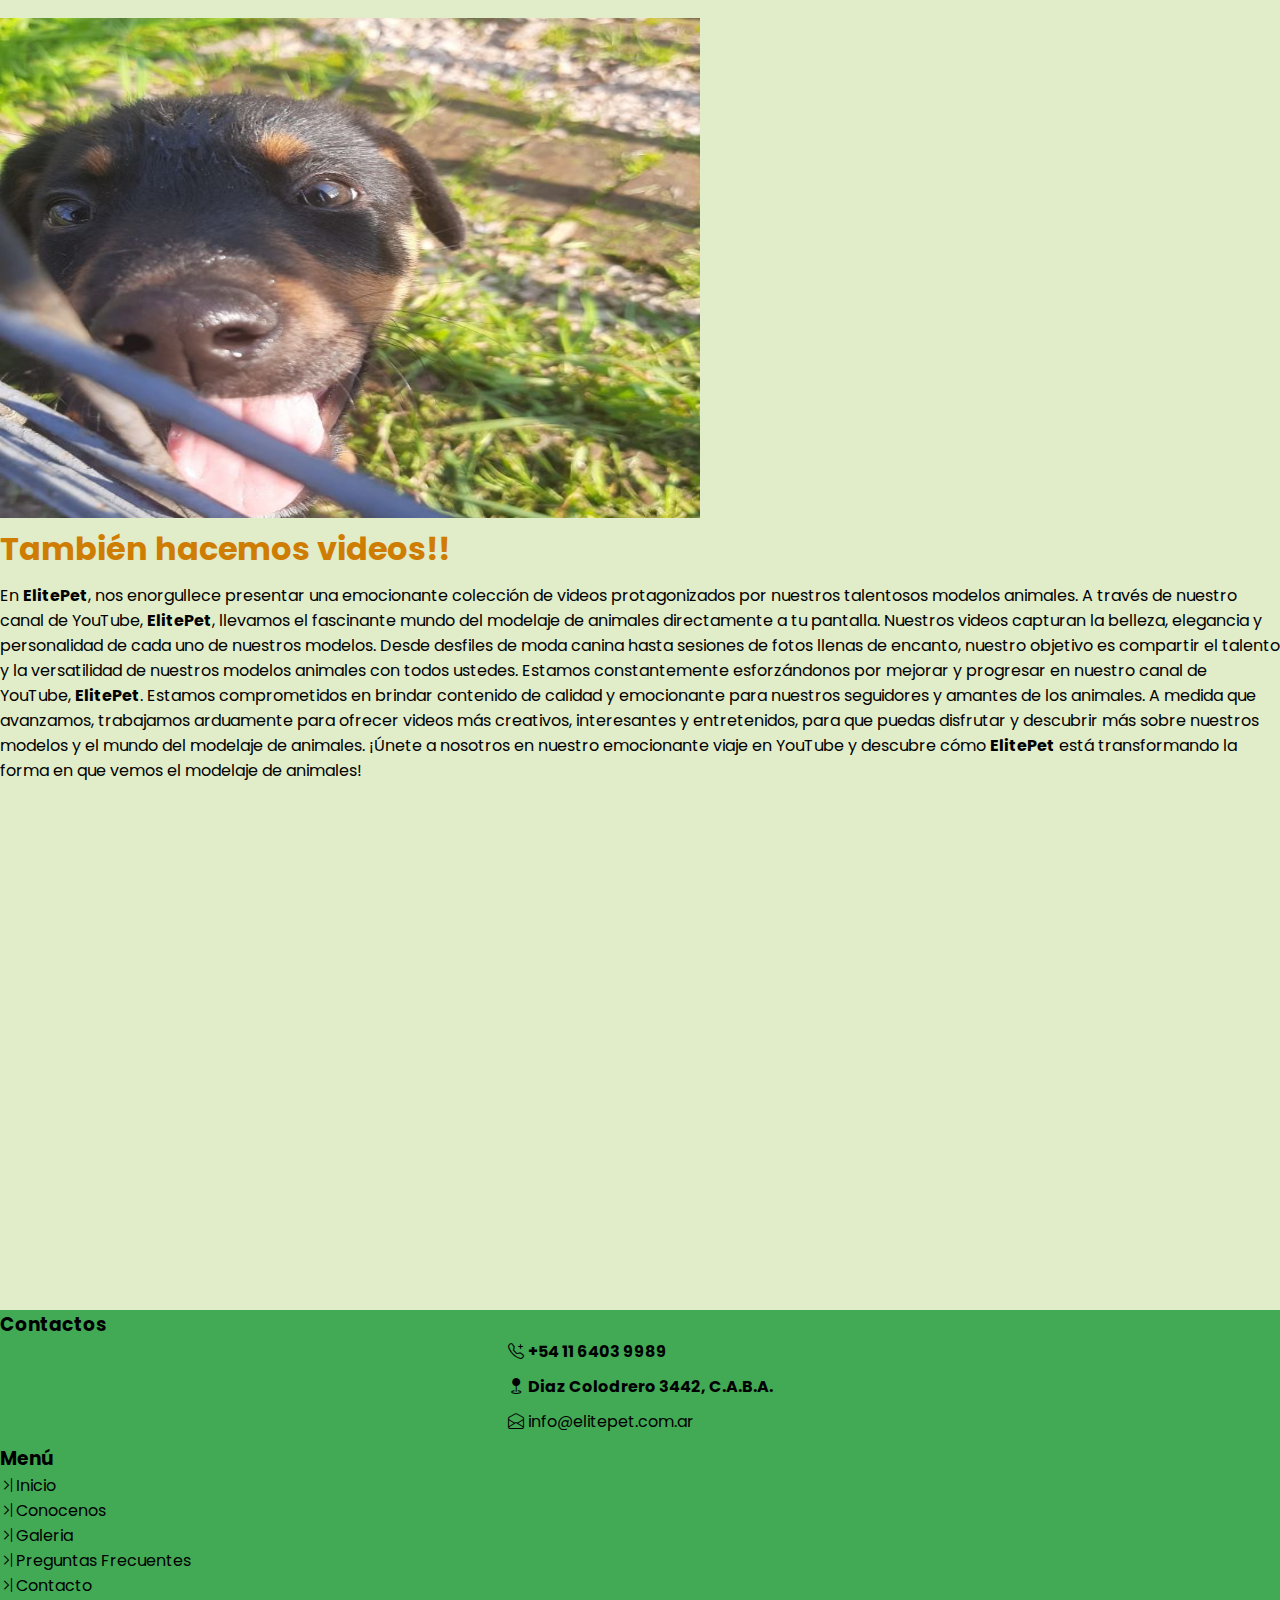
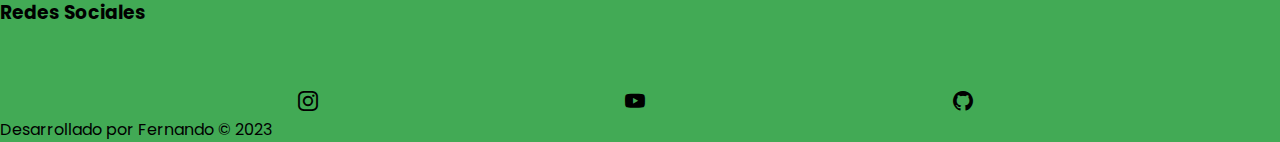
==== commit 2911d766: "ultimos arreglos del SASS y los html" ====
--- a/pages/conocenos.html
+++ b/pages/conocenos.html
@@ -103,7 +103,7 @@
                             <p>En <strong>ElitePet</strong>, nos enorgullece presentar una emocionante colección de videos protagonizados por nuestros talentosos modelos animales. A través de nuestro canal de YouTube, <strong>ElitePet</strong>, llevamos el fascinante mundo del modelaje de animales directamente a tu pantalla. Nuestros videos capturan la belleza, elegancia y personalidad de cada uno de nuestros modelos. Desde desfiles de moda canina hasta sesiones de fotos llenas de encanto, nuestro objetivo es compartir el talento y la versatilidad de nuestros modelos animales con todos ustedes. Estamos constantemente esforzándonos por mejorar y progresar en nuestro canal de YouTube, <strong>ElitePet</strong>. Estamos comprometidos en brindar contenido de calidad y emocionante para nuestros seguidores y amantes de los animales. A medida que avanzamos, trabajamos arduamente para ofrecer videos más creativos, interesantes y entretenidos, para que puedas disfrutar y descubrir más sobre nuestros modelos y el mundo del modelaje de animales. ¡Únete a nosotros en nuestro emocionante viaje en YouTube y descubre cómo <strong>ElitePet</strong> está transformando la forma en que vemos el modelaje de animales!</p>
                         </div>
                         <div class="col-lg-6 order-lg-1 text-center my-5 ">
-                            <iframe width="560" height="315" src="https://www.youtube.com/embed/O8_WJIzN43E" title="YouTube video player" frameborder="0" allow="accelerometer; autoplay; clipboard-write; encrypted-media; gyroscope; picture-in-picture; web-share" allowfullscreen></iframe>
+                            <iframe width="560" height="315" class="img-fluid" src="https://www.youtube.com/embed/O8_WJIzN43E" title="YouTube video player" frameborder="0" allow="accelerometer; autoplay; clipboard-write; encrypted-media; gyroscope; picture-in-picture; web-share" allowfullscreen></iframe>
                         </div>
                     </div>
                 </div>
--- a/css/estilos.css
+++ b/css/estilos.css
@@ -1,6 +1,7 @@
 @import url("https://fonts.googleapis.com/css2?family=Inter:wght@100;400&family=Poppins:wght@100;300;400;700&display=swap");
 @import url("https://cdn.jsdelivr.net/npm/bootstrap-icons@1.10.5/font/bootstrap-icons.css");
 /*#A0C49D, #C4D7B2, #E1ECC8, #F7FFE5*/
+/*Variables generales*/
 /* Reset styles */
 * {
   padding: 0;
@@ -23,6 +24,16 @@
   font-family: "poppins", "Inter", sans-serif;
 }
 
+h1 {
+  font-family: "poppins", "Inter", sans-serif;
+  font-size: 2rem;
+  font-weight: 700;
+  color: #cf7d02;
+  margin-top: 20px;
+  margin-bottom: 20px;
+  text-align: center;
+}
+
 /* Header */
 .bg-main {
   background-color: #42aa55;
@@ -56,7 +67,7 @@
   justify-content: space-between;
 }
 
-/* !main INDEX*/
+/* ------------------------!main INDEX------------------------*/
 .carousel-caption {
   z-index: 1;
 }
@@ -73,7 +84,7 @@
   display: inline-block;
   background-color: #42aa55;
   color: black;
-  font-family: "Poppins", sans-serif;
+  font-size: 2rem;
   font-size: 1rem;
   font-weight: 700;
   padding: 10px 20px;
@@ -89,6 +100,269 @@
   border-radius: 5px;
 }
 
+.slide-top {
+  -webkit-animation: slide-top 2s cubic-bezier(0.25, 0.46, 0.45, 0.94) both;
+  animation: slide-top 2s cubic-bezier(0.25, 0.46, 0.45, 0.94) both;
+}
+
+@keyframes slide-top {
+  0% {
+    transform: translateY(0);
+  }
+  100% {
+    transform: translateY(-100px);
+  }
+}
+/* ------------------------!main Conocenos------------------------*/
+.nuestraEmpresa h2,
+.nuestraEmpresa p {
+  text-align: left;
+}
+
+.tituloConocenos {
+  display: flex;
+  flex-direction: column;
+  align-items: center;
+  gap: 20px;
+}
+
+.tituloConocenos h1 {
+  font-size: 2rem;
+  color: #cf7d02;
+  font-weight: 700;
+  margin-bottom: 20px;
+  text-align: center;
+}
+
+.tituloConocenos img {
+  height: 600px;
+  width: 500px;
+  display: inline-block;
+}
+
+.nuestraEmpresa {
+  display: flex;
+  flex-direction: column;
+  align-items: center;
+  gap: 20px;
+}
+
+.nuestraEmpresa h2 {
+  font-family: "poppins", sans-serif;
+  font-size: 2rem;
+  font-weight: 700;
+  color: #cf7d02;
+  margin-bottom: 10px;
+}
+
+.nuestraEmpresa p {
+  font-family: "poppins", sans-serif;
+  font-size: 1rem;
+  font-weight: 400;
+  margin-bottom: 20px;
+}
+
+.nuestraEmpresa strong {
+  color: black;
+}
+
+.nuestraEmpresa img {
+  width: 700px;
+  height: 500px;
+  display: inline-block;
+}
+
+.seccionVideo {
+  display: flex;
+  flex-direction: column;
+  align-items: center;
+  gap: 20px;
+}
+
+.seccionVideo h2 {
+  font-family: "poppins", sans-serif;
+  font-size: 2rem;
+  font-weight: 700;
+  color: #cf7d02;
+  margin-bottom: 10px;
+}
+
+.seccionVideo p {
+  font-family: "poppins", sans-serif;
+  font-size: 1rem;
+  font-weight: 400;
+  margin-bottom: 20px;
+}
+
+.seccionVideo strong {
+  color: black;
+}
+
+.seccionVideo iframe {
+  width: 800px;
+  height: 500px;
+}
+
+/*------------------------Galeria------------------------*/
+.imgPresidente {
+  height: 400px;
+}
+
+.seccionModelos1,
+.seccionModelos2,
+.seccionModelos3,
+.seccionEjecutivo {
+  font-family: "poppins", sans-serif;
+  margin-bottom: 20px;
+}
+
+.seccionModelos1 h2 {
+  font-size: 2rem;
+  font-weight: 700;
+  color: #cf7d02;
+}
+
+.seccionModelos1 P {
+  font-size: 1rem;
+  font-weight: 400;
+}
+
+.seccionModelos1 img {
+  height: 500px;
+  width: 500px;
+}
+
+.seccionModelos2 h2 {
+  font-size: 2rem;
+  font-weight: 700;
+  color: #cf7d02;
+}
+
+.seccionModelos2 P {
+  font-size: 1rem;
+  font-weight: 400;
+}
+
+.seccionModelos2 img {
+  height: 500px;
+  width: 500px;
+}
+
+.seccionModelos3 h2 {
+  font-size: 2rem;
+  font-weight: 700;
+  color: #cf7d02;
+}
+
+.seccionModelos3 P {
+  font-size: 1rem;
+  font-weight: 400;
+}
+
+.seccionModelos3 img {
+  height: 500px;
+  width: 700px;
+}
+
+.tituloEjecutivos {
+  font-family: "poppins", sans-serif;
+  font-size: 2rem;
+  font-weight: 700;
+  color: #cf7d02;
+  margin-bottom: 20px;
+}
+
+.seccionEjecutivo h2 {
+  font-size: 2rem;
+  font-weight: 700;
+  color: #cf7d02;
+}
+
+.seccionEjecutivo P {
+  font-size: 1rem;
+  font-weight: 400;
+}
+
+/*------------------------Preguntas frecuentes------------------------*/
+.seccionTituloFAQ p {
+  font-family: "poppins", sans-serif;
+  margin-bottom: 20px;
+  font-size: 1rem;
+  font-weight: 400;
+}
+
+.seccionFAQ div h2 {
+  font-family: "poppins", sans-serif;
+  font-size: 1, 5rem;
+  font-weight: 700;
+  color: #cf7d02;
+  margin-bottom: 20px;
+}
+
+.seccionFAQ div p {
+  font-family: "poppins", sans-serif;
+  margin-bottom: 20px;
+  font-size: 1rem;
+  font-weight: 400;
+}
+
+/*------------------------contactos------------------------*/
+.seccionFormulario p {
+  font-family: "poppins", sans-serif;
+  margin-bottom: 20px;
+  font-size: 1rem;
+  font-weight: 400;
+}
+
+.seccionFormulario h2 {
+  font-family: "poppins", sans-serif;
+  font-size: 1, 5rem;
+  font-weight: 700;
+  color: #cf7d02;
+  margin-bottom: 20px;
+}
+
+.seccionFormulario iframe {
+  border: 2px solid #1d5026;
+  border-radius: 10px;
+  box-shadow: 0 0 5px rgba(0, 0, 0, 0.7);
+}
+
+.formularioContacto {
+  border: 1px solid #ddd;
+  padding: 20px;
+  border-radius: 5px;
+}
+
+.formularioContacto input[type=text],
+.formularioContacto input[type=email],
+.formularioContacto textarea {
+  width: 100%;
+  padding: 10px;
+  margin-bottom: 10px;
+  border: 1px solid #ccc;
+  border-radius: 5px;
+}
+
+.formularioContacto textarea {
+  resize: vertical;
+}
+
+.formilarioBotones input[type=reset],
+.formilarioBotones input[type=submit] {
+  padding: 10px 20px;
+  margin-right: 10px;
+  border: none;
+  border-radius: 5px;
+  background-color: #ff6600;
+  color: #fff;
+}
+
+.formilarioBotones input[type=reset] {
+  background-color: #bbb;
+  color: #fff;
+}
+
 /*footer*/
 .contenedorFooter {
   margin-bottom: -20px;
@@ -124,7 +398,7 @@
 
 .footer .footer-link a::before {
   position: relative;
-  font-family: "Poppins", sans-serif;
+  font-size: 2rem;
   font-weight: 900;
   margin-right: 10px;
 }
@@ -139,12 +413,7 @@
   letter-spacing: 1px;
 }
 
-/* !main Conocenos*/
-.nuestraEmpresa h2,
-.nuestraEmpresa p {
-  text-align: left;
-}
-
+/*media queries*/
 @media screen and (max-width: 768px) {
   .logo {
     width: 50px;
@@ -154,6 +423,10 @@
     width: 100%;
     height: 20vh;
   }
+  .seccionFormulario iframe {
+    width: 100%;
+    height: 250px;
+  }
 }
 @media screen and (max-width: 992px) {
   .align-items-lg-center {
@@ -181,277 +454,42 @@
   .redes {
     margin-top: 60px;
   }
-}
-.tituloConocenos {
-  display: flex;
-  flex-direction: column;
-  align-items: center;
-  gap: 20px;
-}
-
-.tituloConocenos h1 {
-  font-size: 2rem;
-  color: #cf7d02;
-  font-weight: 700;
-  margin-bottom: 20px;
-  text-align: center;
-}
-
-.tituloConocenos img {
-  height: 600px;
-  width: 500px;
-  display: inline-block;
-}
-
-.nuestraEmpresa {
-  display: flex;
-  flex-direction: column;
-  align-items: center;
-  gap: 20px;
-}
-
-.nuestraEmpresa h2 {
-  font-family: "Poppins", sans-serif;
-  font-size: 2rem;
-  font-weight: 700;
-  color: #cf7d02;
-  margin-bottom: 10px;
-}
-
-.nuestraEmpresa p {
-  font-family: "Poppins", sans-serif;
-  font-size: 1rem;
-  font-weight: 400;
-  margin-bottom: 20px;
-}
-
-.nuestraEmpresa strong {
-  color: black;
-}
-
-.nuestraEmpresa img {
-  width: 700px;
-  height: 500px;
-  display: inline-block;
-}
-
-.seccionVideo {
-  display: flex;
-  flex-direction: column;
-  align-items: center;
-  gap: 20px;
-}
-
-.seccionVideo h2 {
-  font-family: "Poppins", sans-serif;
-  font-size: 2rem;
-  font-weight: 700;
-  color: #cf7d02;
-  margin-bottom: 10px;
-}
-
-.seccionVideo p {
-  font-family: "Poppins", sans-serif;
-  font-size: 1rem;
-  font-weight: 400;
-  margin-bottom: 20px;
-}
-
-.seccionVideo strong {
-  color: black;
-}
-
-.seccionVideo iframe {
-  width: 800px;
-  height: 500px;
-}
-
---------------------------------- ---------------------------------------- .tituloModelos {
-  font-family: "Poppins", sans-serif;
-  font-size: 2rem;
-  font-weight: 700;
-  color: #cf7d02;
-  margin-bottom: 20px;
-  text-align: center;
-}
-
-.seccionModelos1 {
-  font-family: "Poppins", sans-serif;
-  margin-bottom: 20px;
-}
-
-.seccionModelos1 h2 {
-  font-size: 2rem;
-  font-weight: 700;
-  color: #cf7d02;
-}
-
-.seccionModelos1 P {
-  font-size: 1rem;
-  font-weight: 400;
-}
-
-.seccionModelos1 img {
-  height: 500px;
-  width: 500px;
-}
-
-.seccionModelos2 {
-  font-family: "Poppins", sans-serif;
-  margin-bottom: 20px;
-}
-
-.seccionModelos2 h2 {
-  font-size: 2rem;
-  font-weight: 700;
-  color: #cf7d02;
-}
-
-.seccionModelos2 P {
-  font-size: 1rem;
-  font-weight: 400;
-}
-
-.seccionModelos2 img {
-  height: 500px;
-  width: 500px;
-}
-
-.seccionModelos3 {
-  font-family: "Poppins", sans-serif;
-  margin-bottom: 20px;
-}
-
-.seccionModelos3 h2 {
-  font-size: 2rem;
-  font-weight: 700;
-  color: #cf7d02;
-}
-
-.seccionModelos3 P {
-  font-size: 1rem;
-  font-weight: 400;
-}
-
-.seccionModelos3 img {
-  height: 500px;
-  width: 700px;
-}
-
-.tituloEjecutivos {
-  font-family: "Poppins", sans-serif;
-  font-size: 2rem;
-  font-weight: 700;
-  color: #cf7d02;
-  margin-bottom: 20px;
-}
-
-.seccionEjecutivo {
-  font-family: "Poppins", sans-serif;
-  margin-bottom: 20px;
-}
-
-.seccionEjecutivo h2 {
-  font-size: 2rem;
-  font-weight: 700;
-  color: #cf7d02;
-}
-
-.seccionEjecutivo P {
-  font-size: 1rem;
-  font-weight: 400;
-}
-
-.seccionEjecutivo img {
-  height: 800px;
-  width: 700px;
-}
-
------------------------------- ------------------------------------------ .seccionTituloFAQ h1 {
-  font-family: "Poppins", sans-serif;
-  font-size: 2rem;
-  font-weight: 700;
-  color: #cf7d02;
-  margin-bottom: 20px;
-  text-align: center;
-}
-
-.seccionTituloFAQ p {
-  font-family: "Poppins", sans-serif;
-  margin-bottom: 20px;
-  font-size: 1rem;
-  font-weight: 400;
-}
-
-.seccionTituloFAQ img {
-  height: 500px;
-  width: 700px;
-}
-
-.seccionFAQ div h2 {
-  font-family: "Poppins", sans-serif;
-  font-size: 1, 5rem;
-  font-weight: 700;
-  color: #cf7d02;
-  margin-bottom: 20px;
-}
-
-.seccionFAQ div p {
-  font-family: "Poppins", sans-serif;
-  margin-bottom: 20px;
-  font-size: 1rem;
-  font-weight: 400;
-}
-
----------------------------------- ---------------------------------------- .seccionFormulario h1 {
-  font-family: "Poppins", sans-serif;
-  font-size: 2rem;
-  font-weight: 700;
-  color: #cf7d02;
-  margin-bottom: 20px;
-}
-
-.seccionFormulario p {
-  font-family: "Poppins", sans-serif;
-  margin-bottom: 20px;
-  font-size: 1rem;
-  font-weight: 400;
-}
-
-.seccionFormulario h2 {
-  font-family: "Poppins", sans-serif;
-  font-size: 1, 5rem;
-  font-weight: 700;
-  color: #cf7d02;
-  margin-bottom: 20px;
-}
-
-.seccionContactos {
-  width: 100%;
-  height: auto;
-  background-color: rgb(79, 159, 96);
-  margin-right: 20px;
-  padding: 20px;
-  border: 1px solid #000;
-  box-sizing: border-box;
-}
-
-.seccionContactos h3 {
-  font-size: 1.5rem;
-  color: #000;
-  font-weight: 700;
-  margin-bottom: 10px;
-}
-
-.seccionContactos p {
-  font-size: 1rem;
-  color: #fff;
-}
-
-.seccionContactos iframe {
-  width: 30%;
-  height: 300px;
-  margin-bottom: 10px;
+  .seccionFormulario iframe {
+    width: 500px;
+    height: 300px;
+  }
+}
+@media screen and (min-width: 412px) {
+  .formularioContacto {
+    border: 1px solid #ddd;
+    padding: 20px;
+    border-radius: 5px;
+  }
+  .formularioContacto input[type=text],
+  .formularioContacto input[type=email],
+  .formularioContacto textarea {
+    width: 100%;
+    padding: 10px;
+    margin-bottom: 10px;
+    border: 1px solid #ccc;
+    border-radius: 5px;
+  }
+  .formularioContacto textarea {
+    resize: vertical;
+  }
+  .formilarioBotones input[type=reset],
+  .formilarioBotones input[type=submit] {
+    padding: 10px 20px;
+    margin-right: 10px;
+    border: none;
+    border-radius: 5px;
+    background-color: #ff6600;
+    color: #fff;
+  }
+  .formilarioBotones input[type=reset] {
+    background-color: #bbb;
+    color: #fff;
+  }
 }
 
 /*# sourceMappingURL=estilos.css.map */
